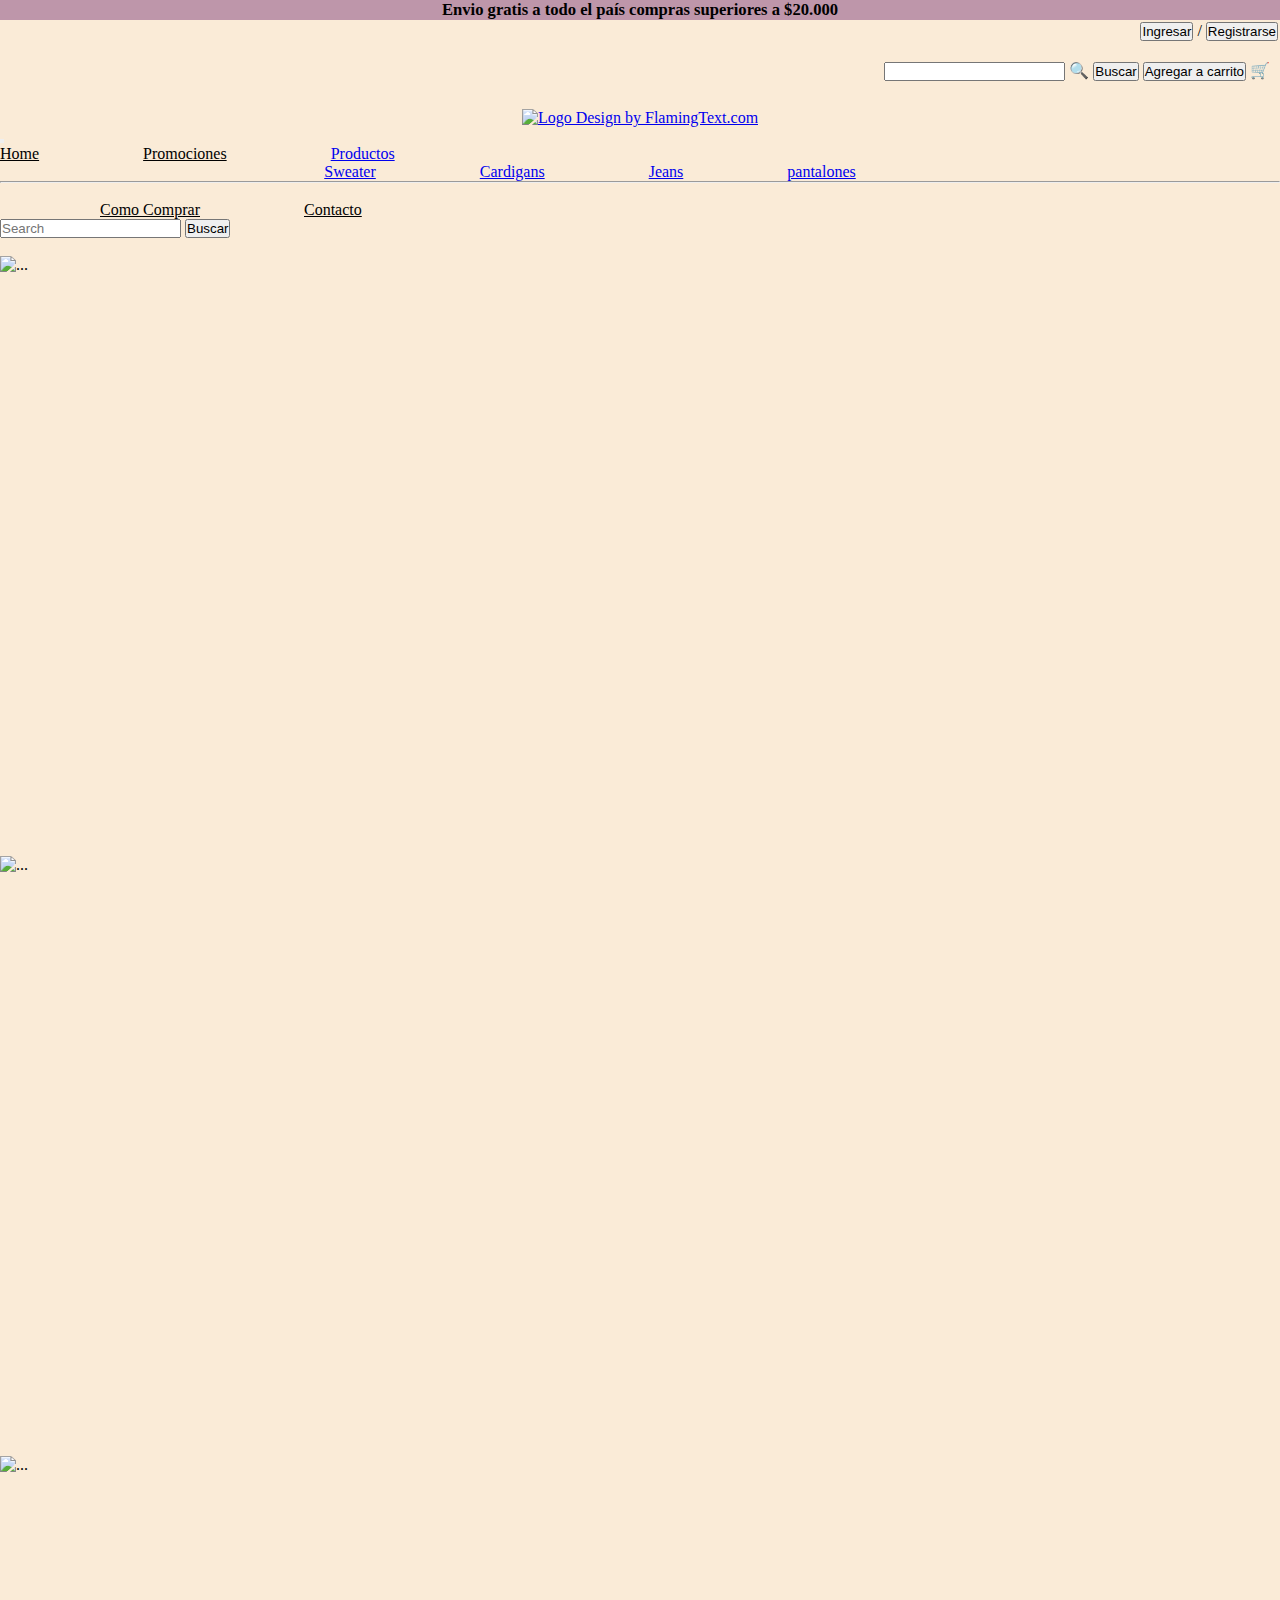
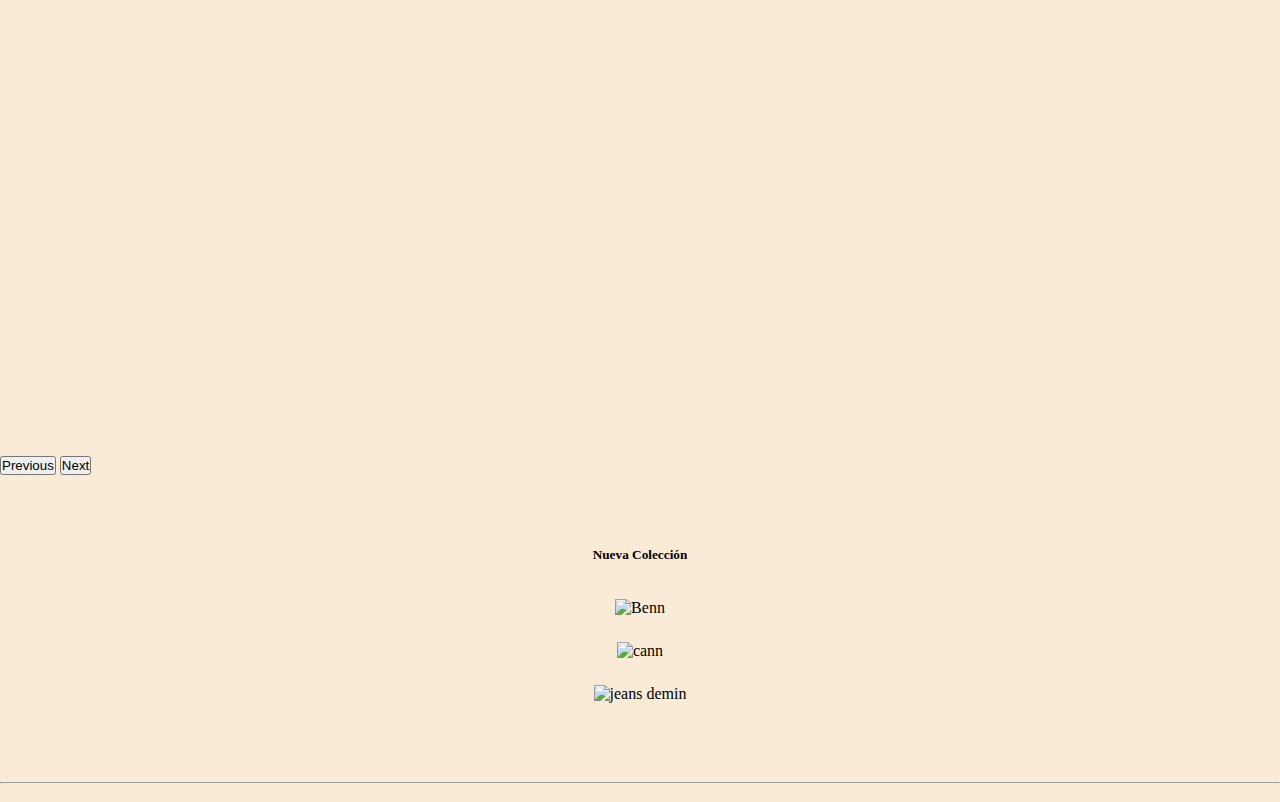
==== index.html @ c9f7e49d "trabajo final" ====
<!DOCTYPE html>
<html lang="en">

<head>
  <meta charset="UTF-8">
  <meta http-equiv="X-UA-Compatible" content="IE=edge">
  <meta name="viewport" content="width=device-width, initial-scale=1.0">
  <link rel="stylesheet" href="../Trabajo Final/css/style.css">
  <title>ProyectoFinal</title>
  <link href="https://cdn.jsdelivr.net/npm/bootstrap@5.3.0-alpha2/dist/css/bootstrap.min.css" rel="stylesheet"
    integrity="sha384-aFq/bzH65dt+w6FI2ooMVUpc+21e0SRygnTpmBvdBgSdnuTN7QbdgL+OapgHtvPp" crossorigin="anonymous">
  <link rel="stylesheet" href="./css/style.css">

  <style>
    header {
      background-color: rgb(190, 150, 170);

    }

    body {
      background-color: antiquewhite;
    }

    li {
      list-style-type: none;
      text-align: center;

    }

    li {
      display: inline;
      text-align: center;
      margin: 0 100px 0 0;
    }
  </style>
</head>

<body>

  <header>
    <h5>Envio gratis a todo el país compras superiores a $20.000</h5>


  </header>
  <div class="ingreso">
    <button>Ingresar</button> /
    <button>Registrarse</button>
  </div>
  </div>
  <div class="buscador">
    <input type="text">
    <label for="Buscador">🔍</label>
    <button>Buscar</button>
    <button>Agregar a carrito</button> 🛒
  </div>
  <br>
  <div class="tienda">
    <a target="_top" href="https://flamingtext.com/"><img
        src="https://blog.flamingtext.com/blog/2023/03/29/flamingtext_com_1680124080_1057183964.gif" border="0"
        alt="Logo Design by FlamingText.com" title="Logo Design by FlamingText.com"></a>
  </div>
 
  <nav>
    <nav class="navbar navbar-expand-lg bg-body-tertiary">
      <div class="container-fluid">

        <button class="navbar-toggler" type="button" data-bs-toggle="collapse" data-bs-target="#navbarSupportedContent"
          aria-controls="navbarSupportedContent" aria-expanded="false" aria-label="Toggle navigation">
          <span class="navbar-toggler-icon"></span>
        </button>
        <div class="collapse navbar-collapse" id="navbarSupportedContent">
          <ul class="navbar-nav me-auto mb-2 mb-lg-0">
            <li class="nav-item">
              <a class="nav-link active" aria-current="page" href="./index.html" style="color: black">Home</a>
            </li>
            <li class="nav-item">
              <a class="nav-link" href="./pages/Promociones.html" style="color: black">Promociones</a>
            </li>
            <li class="nav-item dropdown">
              <a class="nav-link dropdown-toggle" href="#" role="button" data-bs-toggle="dropdown"
                aria-expanded="false">
                Productos
              </a>
              <ul class="dropdown-menu">
                <li><a class="dropdown-item" href="#">Sweater</a></li>
                <li><a class="dropdown-item" href="#">Cardigans</a></li>
                <li><a class="dropdown-item" href="#">Jeans</a></li>
                <li><a class="dropdown-item" href="#">pantalones</a></li>
                <li>
                  <hr class="dropdown-divider">
                </li>
                <li><a class="dropdown-item" href="#"></a></li>
              </ul>
            </li>

            <li>
              <a href="./pages/Como Comprar.html" style="color: black">Como Comprar</a>
            </li>
            <li>
              <a href="./pages/Contacto.html" style="color: black">Contacto</a>
            </li>
          </ul>
          <form class="d-flex" role="search">
            <input class="form-control me-2" type="search" placeholder="Search" aria-label="Search">
            <button class="btn btn-outline-success" type="submit">Buscar</button>
          </form>
        </div>
      </div>
    </nav>
  </nav>
  <br>
  <main>
    <section>
      <div id="carouselExampleAutoplaying" class="carousel slide" data-bs-ride="carousel">
        <div class="carousel-inner">
          <div class="carousel-item active">
            <img
              src="https://img.freepik.com/fotos-premium/figuras-moda-femenina-trajes-elegantes-creativos-color-beige-backstage-pantalones-chaqueta-vestido-punto_320785-1722.jpg"
              class="d-block w-100" alt="...">
          </div>
          <div class="carousel-item">
            <img src="https://img.freepik.com/foto-gratis/moda-rapida-vs-moda-lenta-sostenible_23-2149134026.jpg"
              class="d-block w-100" alt="...">
          </div>
          <div class="carousel-item">
            <img
              src="https://img.freepik.com/foto-gratis/mujer-negra-lujo-hermosos-pelos-ondulados-vestido-dorado-brillante-posando-ambiente-fiesta_273443-4009.jpg"
              class="d-block w-100" alt="...">
          </div>

        </div>
        <button class="carousel-control-prev" type="button" data-bs-target="#carouselExampleAutoplaying"
          data-bs-slide="prev">
          <span class="carousel-control-prev-icon" aria-hidden="true"></span>
          <span class="visually-hidden">Previous</span>
        </button>
        <button class="carousel-control-next" type="button" data-bs-target="#carouselExampleAutoplaying"
          data-bs-slide="next">
          <span class="carousel-control-next-icon" aria-hidden="true"></span>
          <span class="visually-hidden">Next</span>
        </button>
      </div>
    </section>
    <br>
    <br>
    <br>
    <br>

    <section>
      <div class="pie">
        <h5>Nueva Colección</h5>
        <br>
        <br>
        <div class="indumentaria">
          <div class="ropa">
            <img src="https://qph.cf2.quoracdn.net/main-qimg-83aaeb719001f0c84050395a877b69ab-lq" alt="Benn">
          </div>
          <div class="ropa">
            <img src="https://yagmourio.vtexassets.com/arquivos/ids/280302/Sweater-Amelie-Bordo-0800273155-01.jpg?v=1766343345" alt="cann">
          </div>
          <div class="ropa">
            <img src="https://d3ugyf2ht6aenh.cloudfront.net/stores/001/448/648/products/jeans_mom_mujer_dalia-228fb6ad65de558dde16455594412146-1024-1024.jpg" alt="jeans demin">

          </div>
        </div>
    </section>
  </main>




  <script src="https://cdn.jsdelivr.net/npm/bootstrap@5.3.0-alpha2/dist/js/bootstrap.bundle.min.js"
    integrity="sha384-qKXV1j0HvMUeCBQ+QVp7JcfGl760yU08IQ+GpUo5hlbpg51QRiuqHAJz8+BrxE/N"
    crossorigin="anonymous"></script>

  <footer>
    <br>
    <br>
    <br>
    <hr>
    <br>




    </div>
  </footer>

</body>


</html>
---- css/style.css ----
* {
    margin: 0;
    padding: 0;
}


.ingreso {
    text-align: right;
    margin: 2px;
}

.buscador {
    text-align: right;
    margin: 10px;
    margin-top: 20px;

}

.tienda {
    text-align: center;
    margin-bottom: 50;

}

header {
    text-align: center;
    font-size: 20px;

}

.barra {
    text-align: center ;
    margin-top: 30px;
    margin-right: 22px;
    border-top: solid 1px black;
    border-bottom: solid 1px black;
    border-left: solid 1px black;
    border-right: solid 1px black;
    padding: 30px;
    font-size: 20px;
    background-color: burlywood;
    
}

.carousel-item {
    height: 600px;
    width: 1300px;

}
.pie{
    text-align: center;
}
.padre{ /* me acomoda en lineas mis imagenes */
    display: flex;
    flex-wrap: wrap;
    padding: 50px;
    border: solid 2px rgb(204, 28, 28);
    justify-content: space-between;
}
.ropa{
    /*  border: solid 2px black;*/
    text-align: center;
    margin-bottom: 25px;
}
/* FALTA MOLDEAR FORMULARIO PARA CENTRAR */

.piePagina{
    display: flex;
    flex-wrap: wrap;
    padding: 50px;
    border: solid 2px rgb(204, 28, 28);
    justify-content: space-between;  
}
.pagina{
   text-align: center;
}
td,th {
    padding: 0.5em;
    border: 1px solid rgba(0,0,0,0.2);
    
  }
  .tabla1{
    margin-left: 15px;
  }
  .tabla2{
    margin-left: 280px;
  }
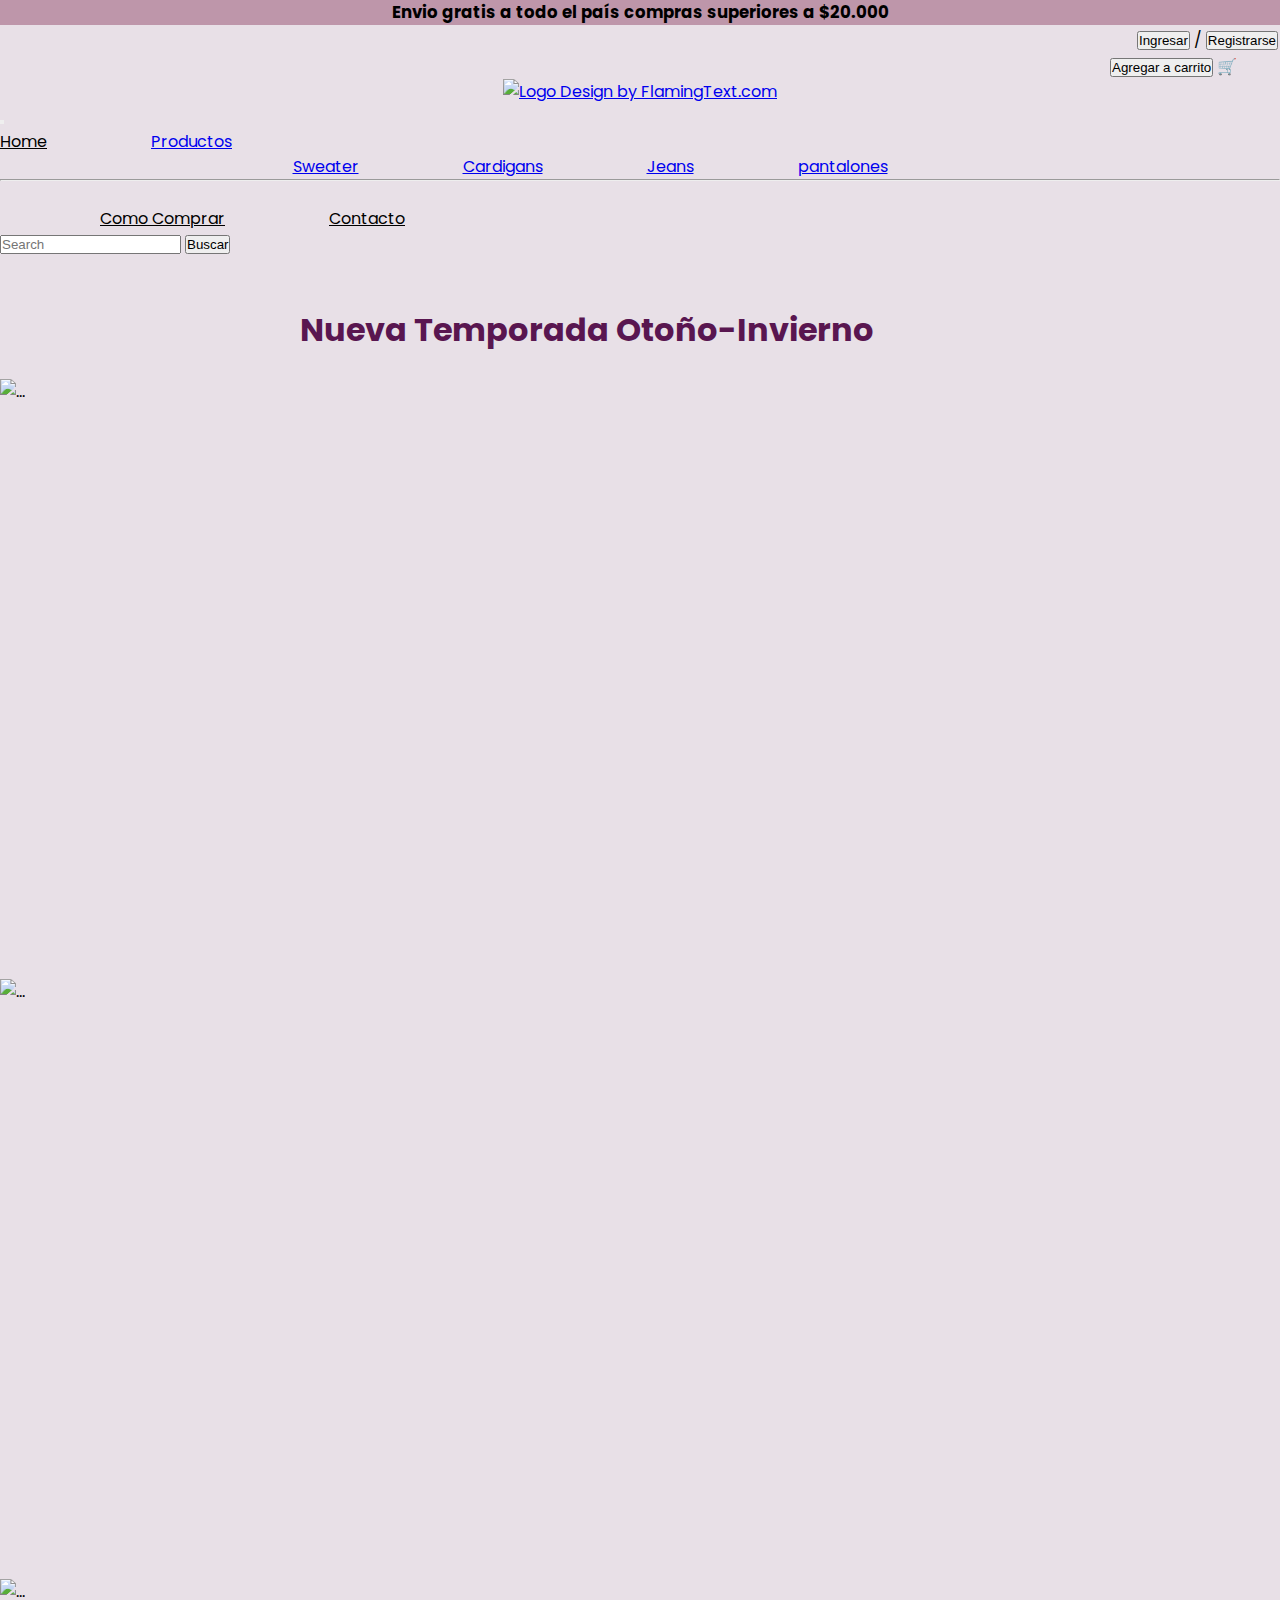
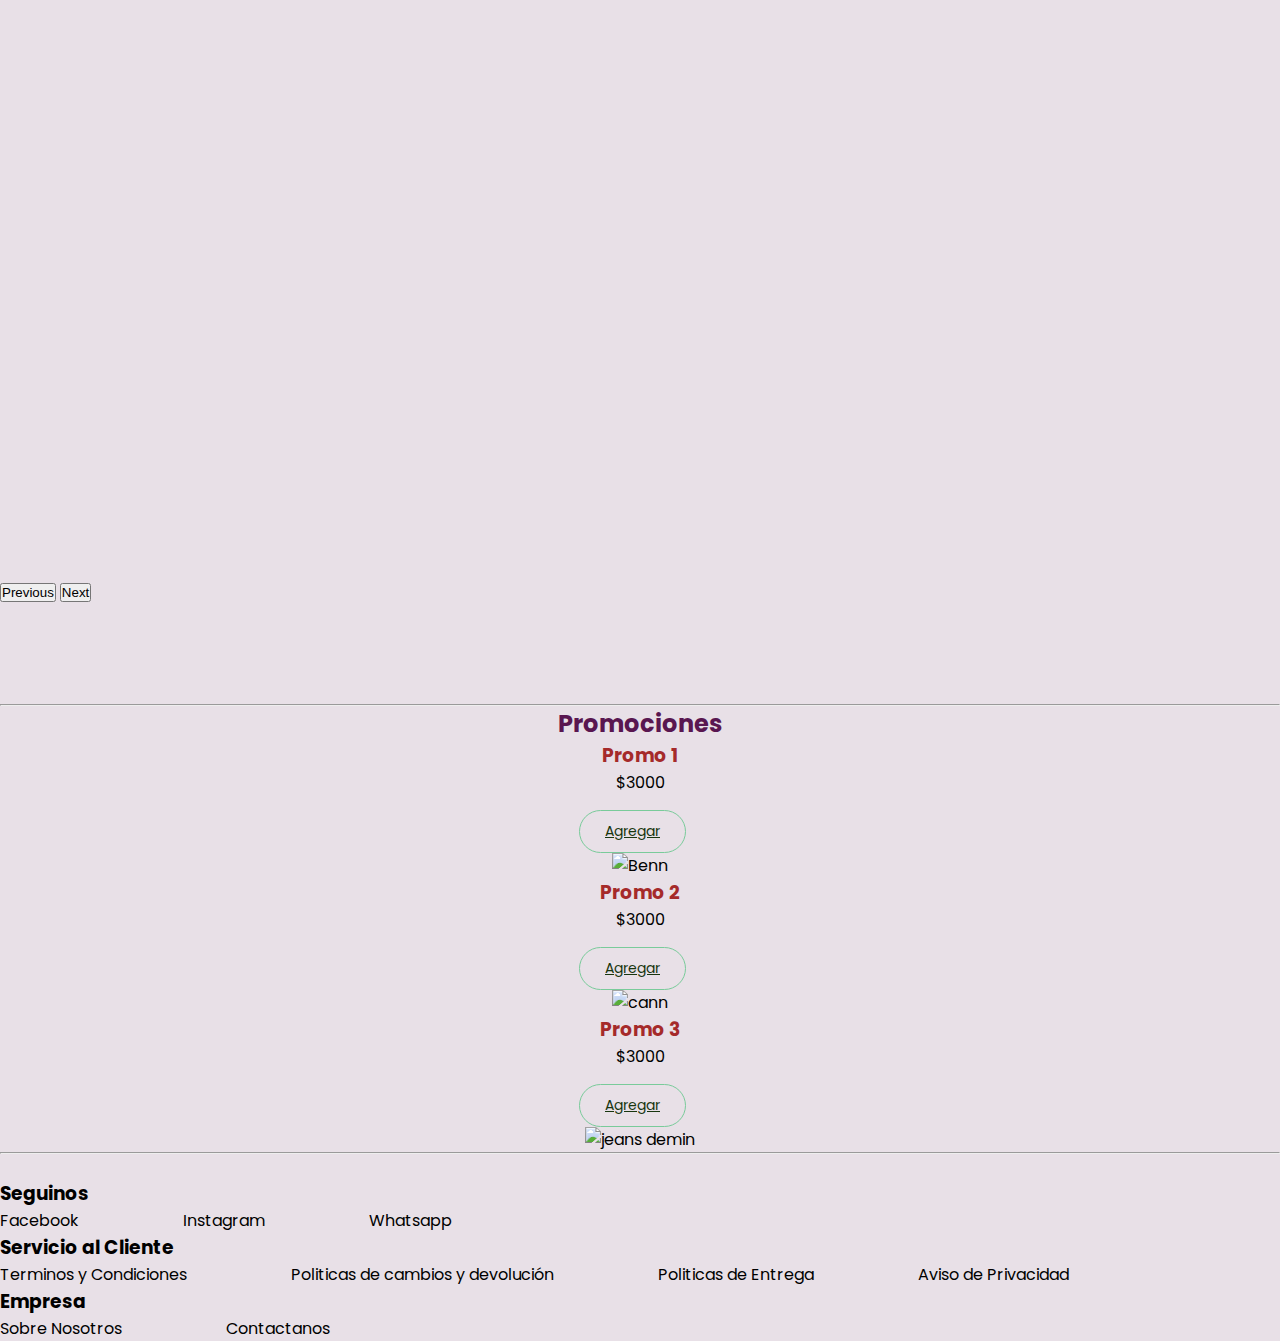
==== commit 7c30c157: "trabajo final" ====
--- a/index.html
+++ b/index.html
@@ -18,7 +18,7 @@
     }
 
     body {
-      background-color: antiquewhite;
+      background-color: rgb(232, 224, 231);
     }
 
     li {
@@ -46,20 +46,14 @@
     <button>Ingresar</button> /
     <button>Registrarse</button>
   </div>
-  </div>
-  <div class="buscador">
-    <input type="text">
-    <label for="Buscador">🔍</label>
-    <button>Buscar</button>
-    <button>Agregar a carrito</button> 🛒
-  </div>
+  <button style="margin-left: 1110px;">Agregar a carrito</button> 🛒
   <br>
   <div class="tienda">
     <a target="_top" href="https://flamingtext.com/"><img
         src="https://blog.flamingtext.com/blog/2023/03/29/flamingtext_com_1680124080_1057183964.gif" border="0"
         alt="Logo Design by FlamingText.com" title="Logo Design by FlamingText.com"></a>
   </div>
- 
+
   <nav>
     <nav class="navbar navbar-expand-lg bg-body-tertiary">
       <div class="container-fluid">
@@ -72,9 +66,6 @@
           <ul class="navbar-nav me-auto mb-2 mb-lg-0">
             <li class="nav-item">
               <a class="nav-link active" aria-current="page" href="./index.html" style="color: black">Home</a>
-            </li>
-            <li class="nav-item">
-              <a class="nav-link" href="./pages/Promociones.html" style="color: black">Promociones</a>
             </li>
             <li class="nav-item dropdown">
               <a class="nav-link dropdown-toggle" href="#" role="button" data-bs-toggle="dropdown"
@@ -94,10 +85,12 @@
             </li>
 
             <li>
-              <a href="./pages/Como Comprar.html" style="color: black">Como Comprar</a>
+              <a class="nav-link active" aria-current="page" href="../trabajo-final/pages/Como Comprar.html"
+                style="color: black">Como Comprar</a>
             </li>
             <li>
-              <a href="./pages/Contacto.html" style="color: black">Contacto</a>
+              <a class="nav-link active" aria-current="page" href="../trabajo-final/pages/Contacto.html"
+                style="color: black">Contacto</a>
             </li>
           </ul>
           <form class="d-flex" role="search">
@@ -110,7 +103,11 @@
   </nav>
   <br>
   <main>
-    <section>
+    <section class="menu">
+      <br>
+      <h1 style="margin-left: 300px">Nueva Temporada Otoño-Invierno </h1>
+      <br>
+
       <div id="carouselExampleAutoplaying" class="carousel slide" data-bs-ride="carousel">
         <div class="carousel-inner">
           <div class="carousel-item active">
@@ -145,46 +142,78 @@
     <br>
     <br>
     <br>
-
+    <hr>
     <section>
       <div class="pie">
-        <h5>Nueva Colección</h5>
-        <br>
-        <br>
+        <h2>Promociones</h2>
+
         <div class="indumentaria">
-          <div class="ropa">
-            <img src="https://qph.cf2.quoracdn.net/main-qimg-83aaeb719001f0c84050395a877b69ab-lq" alt="Benn">
-          </div>
-          <div class="ropa">
-            <img src="https://yagmourio.vtexassets.com/arquivos/ids/280302/Sweater-Amelie-Bordo-0800273155-01.jpg?v=1766343345" alt="cann">
-          </div>
-          <div class="ropa">
-            <img src="https://d3ugyf2ht6aenh.cloudfront.net/stores/001/448/648/products/jeans_mom_mujer_dalia-228fb6ad65de558dde16455594412146-1024-1024.jpg" alt="jeans demin">
-
-          </div>
-        </div>
+          <div class="ropa1">
+            <h3>Promo 1</h3>
+            <div class="precios">
+              <p class="precio-1">$3000</p>
+            </div>
+            <a href="#" class="agregar-carrito btn-3" data-id="1">Agregar</a>
+          </div>
+          <img src="https://qph.cf2.quoracdn.net/main-qimg-83aaeb719001f0c84050395a877b69ab-lq" alt="Benn">
+        <div class="ropa2">
+          <h3>Promo 2</h3>
+          <div class="precios">
+            <p class="precio-1">$3000</p>
+          </div>
+          <a href="#" class="agregar-carrito btn-3" data-id="2">Agregar</a>
+        </div>
+        <img
+          src="https://yagmourio.vtexassets.com/arquivos/ids/280302/Sweater-Amelie-Bordo-0800273155-01.jpg?v=1766343345"
+          alt="cann">
+      <div class="ropa3">
+        <h3>Promo 3</h3>
+        <div class="precios">
+          <p class="precio-1">$3000</p>
+        </div>
+        <a href="#" class="agregar-carrito btn-3" data-id="3">Agregar</a>
+      </div>
+      <img
+        src="https://d3ugyf2ht6aenh.cloudfront.net/stores/001/448/648/products/jeans_mom_mujer_dalia-228fb6ad65de558dde16455594412146-1024-1024.jpg"
+        alt="jeans demin">
+      </div>
+      </div>
     </section>
   </main>
-
-
-
-
+ <footer class="footer">
+    <hr>
+    <br>
+    <div class="link">
+      <h3>Seguinos</h3>
+      <ul>
+        <li>Facebook</li>
+        <li>Instagram</li>
+        <li>Whatsapp<a href=""></a></li>
+      </ul>
+    </div>
+    <div class="link">
+      <h3>Servicio al Cliente</h3>
+      <ul>
+        <li>Terminos y Condiciones</li>
+        <li>Politicas de cambios y devolución</li>
+        <li>Politicas de Entrega</li>
+        <li>Aviso de Privacidad</li>
+      </ul>
+    </div>
+    <div class="link">
+      <h3>Empresa</h3>
+      <ul>
+          <li>Sobre Nosotros</li>
+          <li>Contactanos</li>
+      </ul>
+  </div>
+  </footer>
+  <script src="../trabajo-final/formato.js"></script>
   <script src="https://cdn.jsdelivr.net/npm/bootstrap@5.3.0-alpha2/dist/js/bootstrap.bundle.min.js"
     integrity="sha384-qKXV1j0HvMUeCBQ+QVp7JcfGl760yU08IQ+GpUo5hlbpg51QRiuqHAJz8+BrxE/N"
     crossorigin="anonymous"></script>
 
-  <footer>
-    <br>
-    <br>
-    <br>
-    <hr>
-    <br>
-
-
-
-
-    </div>
-  </footer>
+ 
 
 </body>
 
--- a/css/style.css
+++ b/css/style.css
@@ -1,3 +1,5 @@
+ @import url('https://fonts.googleapis.com/css2?family=Fasthand&family=Poppins:ital,wght@0,400;0,500;0,600;0,800;1,700&display=swap');
+
 * {
     margin: 0;
     padding: 0;
@@ -9,12 +11,6 @@
     margin: 2px;
 }
 
-.buscador {
-    text-align: right;
-    margin: 10px;
-    margin-top: 20px;
-
-}
 
 .tienda {
     text-align: center;
@@ -86,4 +82,64 @@
     margin-left: 280px;
   }
   
-  +  .formulario{
+    
+}
+body{
+    font-family: 'Poppins', sans-serif;
+}
+.menu h1{
+    color:rgb(89, 22, 80);
+}
+.pie h2 {
+    color:rgb(89, 22, 80);
+}
+.indumentaria h3{
+    color: brown;
+
+}
+.btn-3{
+    display: inline-block;
+    padding: 10px 25px;
+    font-size: 14px;
+    color: #18360f;
+    border: 1px solid #79cb9a;
+    border-radius: 25px;
+    margin-top: 15px;
+    margin-right: 15px;
+}
+.btn-3:hover{
+    background-color: #79cb9a;
+}
+/* .footer{
+
+    justify-content: center;
+    padding: 30px 0;
+   
+}
+
+.link{
+    width: 20%;
+    flex-direction: column;
+}
+.link h3{
+    color: #0d0d5c;
+    margin-bottom: 20px;
+}
+.link p{
+    color: aliceblue;
+    font-size: 16px;
+}
+.link a{
+    color: #d8d8ed;
+    font-size: 16px;
+    display: block;
+    margin-bottom: 10px;
+} */
+@media screen and (max-width: 500px) {
+    .footer-navigation-wrapper ul li {
+    display:inline-flexbox;
+    padding-right: 10px;
+    margin: 0px 0px 15px 0;
+    }
+    }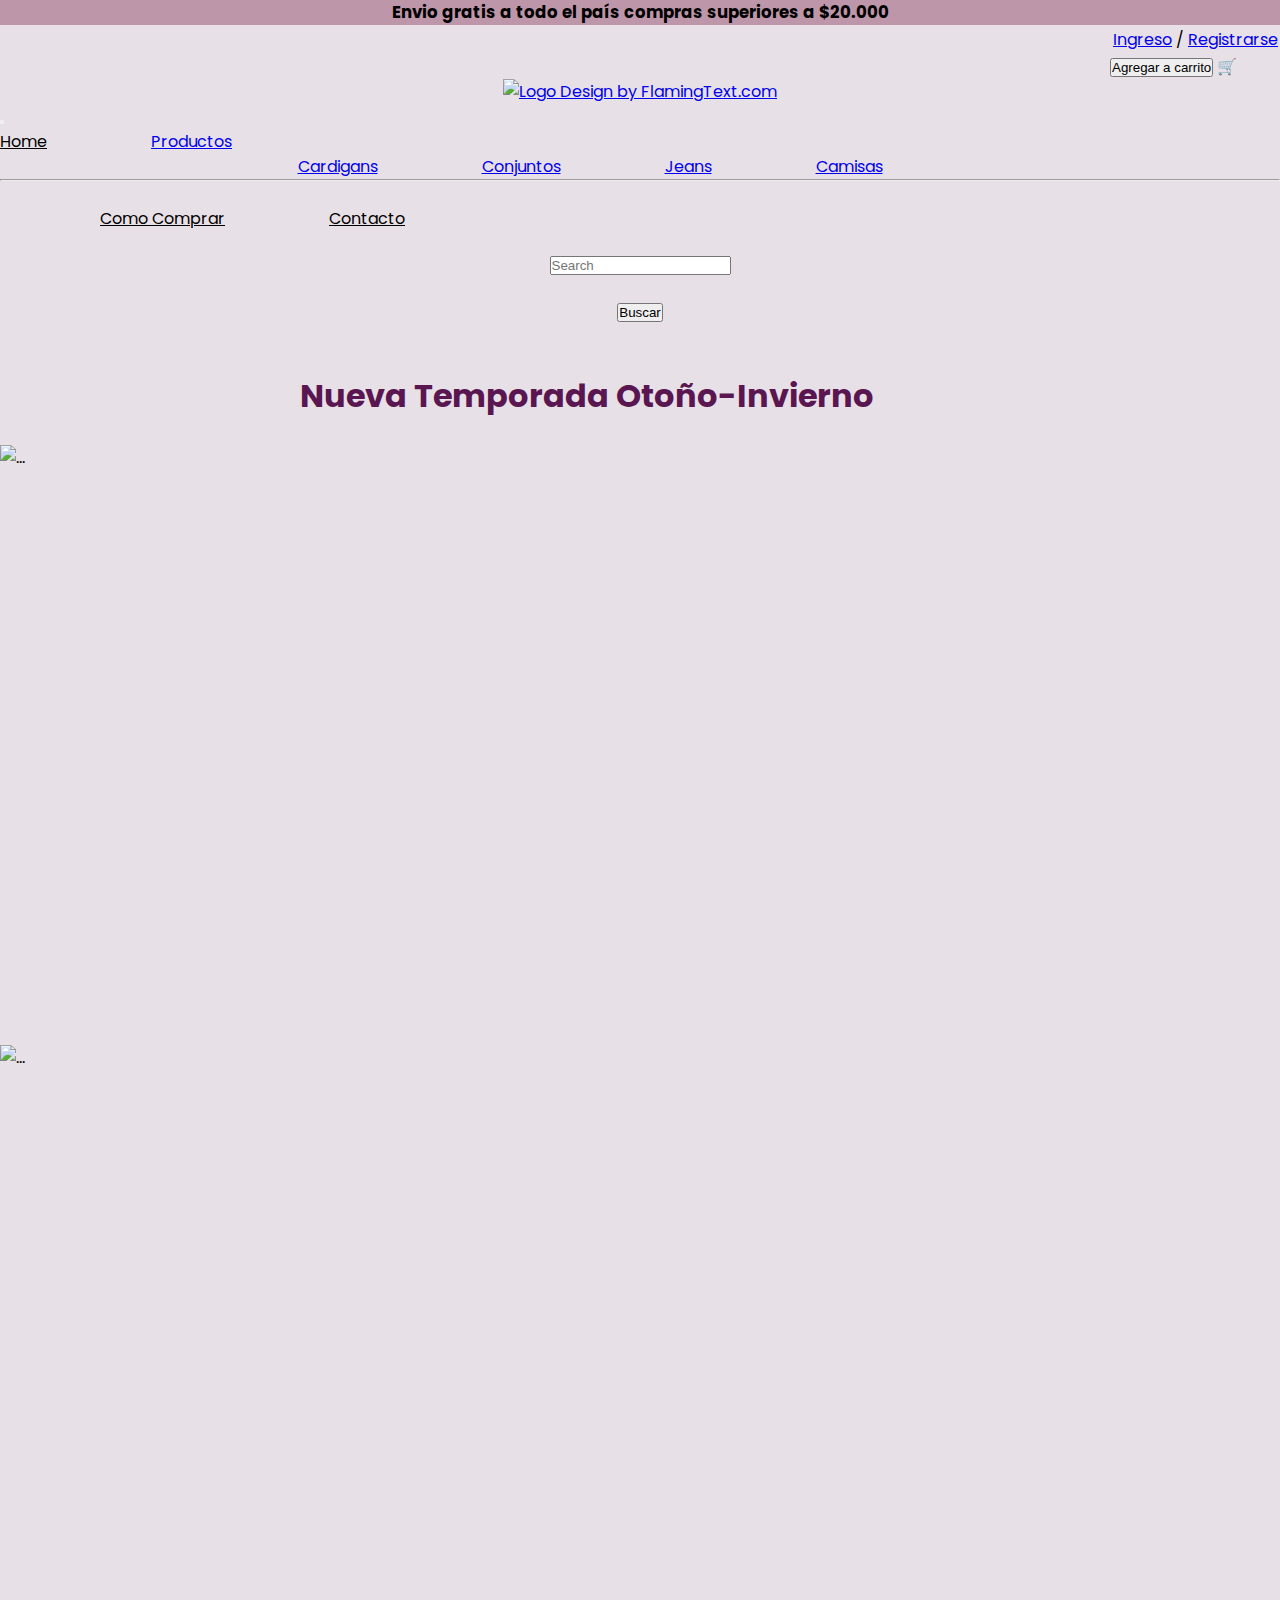
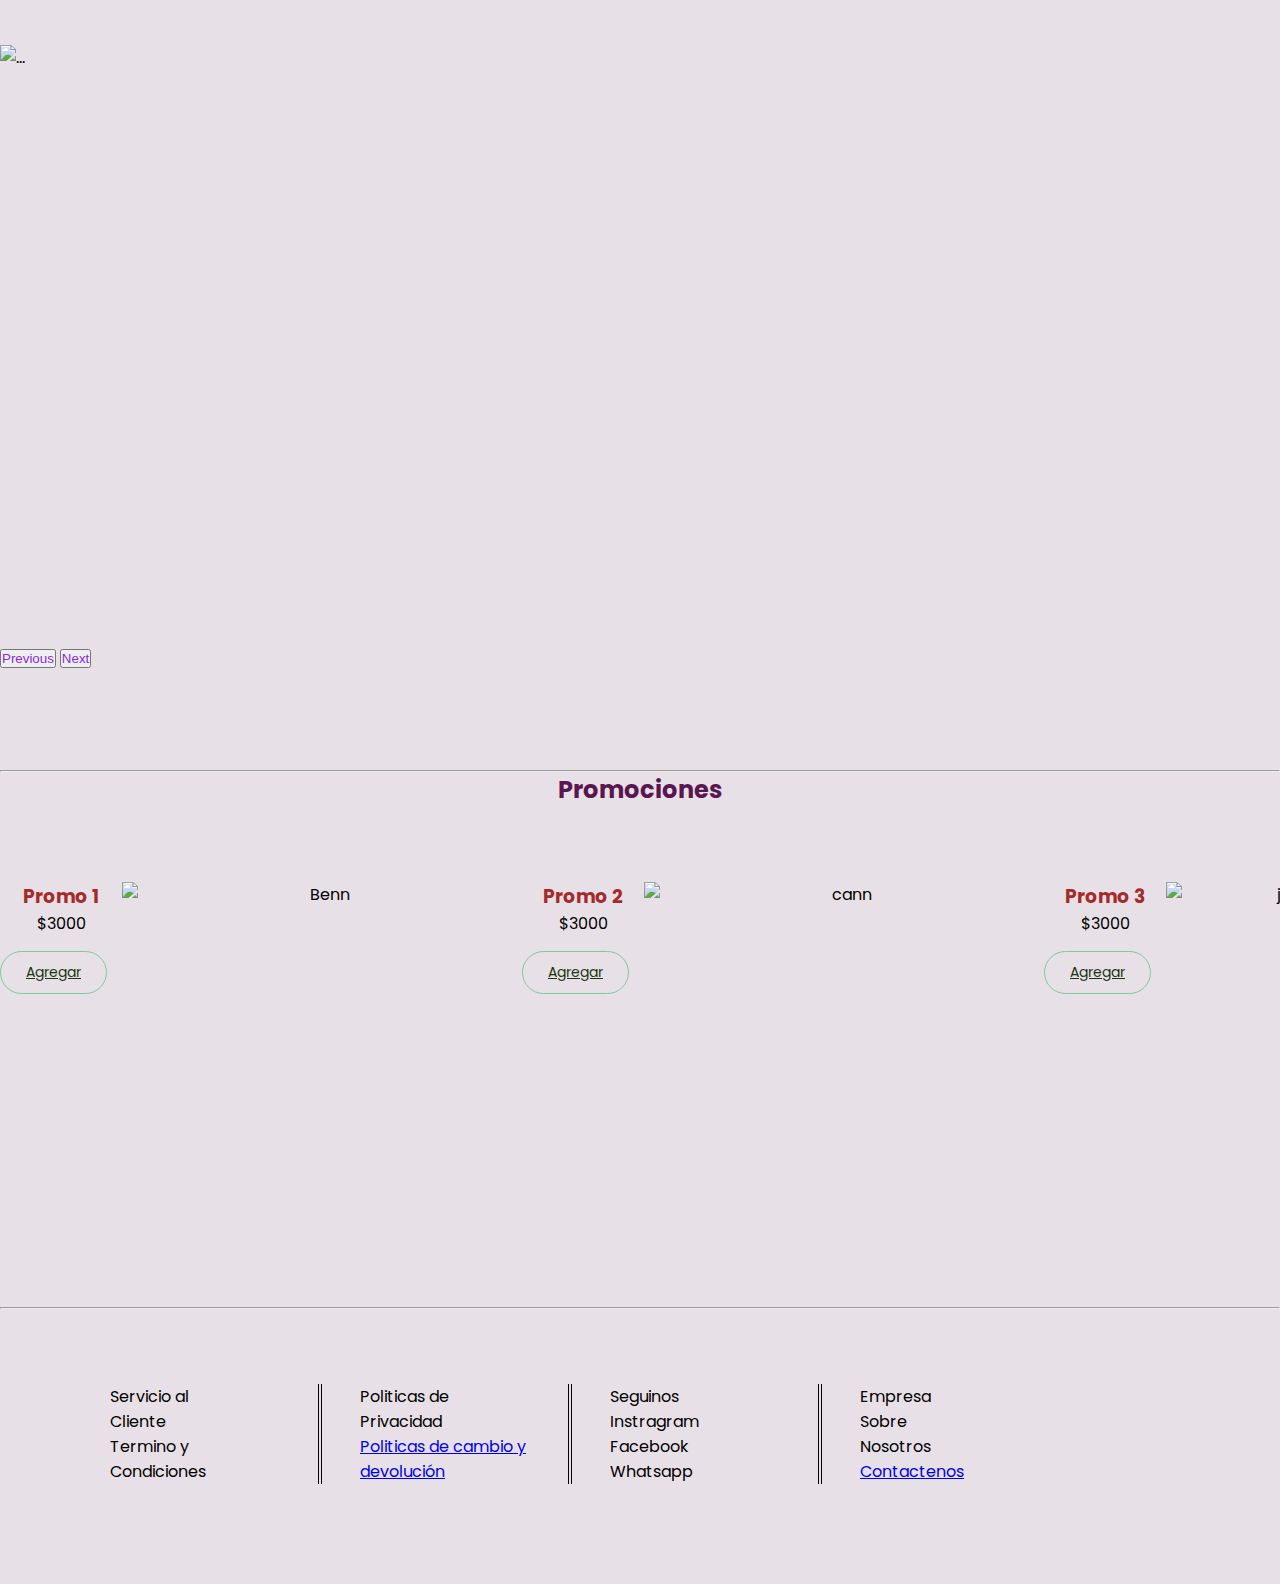
==== commit 2365b9dc: "trabajo final" ====
--- a/index.html
+++ b/index.html
@@ -43,8 +43,9 @@
 
   </header>
   <div class="ingreso">
-    <button>Ingresar</button> /
-    <button>Registrarse</button>
+    <a href="../trabajo-final/pages/formulario.html" target="_blank" rel="noopener noreferrer">Ingreso</a> /
+    <a href="../trabajo-final/pages/formulario.html" target="_blank" rel="noopener noreferrer">Registrarse</a>
+    </div>
   </div>
   <button style="margin-left: 1110px;">Agregar a carrito</button> 🛒
   <br>
@@ -73,10 +74,10 @@
                 Productos
               </a>
               <ul class="dropdown-menu">
-                <li><a class="dropdown-item" href="#">Sweater</a></li>
-                <li><a class="dropdown-item" href="#">Cardigans</a></li>
-                <li><a class="dropdown-item" href="#">Jeans</a></li>
-                <li><a class="dropdown-item" href="#">pantalones</a></li>
+                <li><a class="dropdown-item" href="../trabajo-final/produc.html">Cardigans</a></li>
+                <li><a class="dropdown-item" href="../trabajo-final/produc.html">Conjuntos</a></li>
+                <li><a class="dropdown-item" href="../trabajo-final/produc.html">Jeans</a></li>
+                <li><a class="dropdown-item" href="../trabajo-final/produc.html">Camisas</a></li>
                 <li>
                   <hr class="dropdown-divider">
                 </li>
@@ -146,7 +147,9 @@
     <section>
       <div class="pie">
         <h2>Promociones</h2>
-
+        <br>
+        <br>
+        <br>
         <div class="indumentaria">
           <div class="ropa1">
             <h3>Promo 1</h3>
@@ -155,67 +158,63 @@
             </div>
             <a href="#" class="agregar-carrito btn-3" data-id="1">Agregar</a>
           </div>
-          <img src="https://qph.cf2.quoracdn.net/main-qimg-83aaeb719001f0c84050395a877b69ab-lq" alt="Benn">
-        <div class="ropa2">
-          <h3>Promo 2</h3>
-          <div class="precios">
-            <p class="precio-1">$3000</p>
-          </div>
-          <a href="#" class="agregar-carrito btn-3" data-id="2">Agregar</a>
+          <img src="https://qph.cf2.quoracdn.net/main-qimg-83aaeb719001f0c84050395a877b69ab-lq" width="400" height="400" alt="Benn">
+          <div class="ropa2">
+            <h3>Promo 2</h3>
+            <div class="precios">
+              <p class="precio-1">$3000</p>
+            </div>
+            <a href="#" class="agregar-carrito btn-3" data-id="2">Agregar</a>
+          </div>
+          <img
+            src="https://yagmourio.vtexassets.com/arquivos/ids/280302/Sweater-Amelie-Bordo-0800273155-01.jpg?v=1766343345" width="400" height="400"
+            alt="cann">
+          <div class="ropa3">
+            <h3>Promo 3</h3>
+            <div class="precios">
+              <p class="precio-1">$3000</p>
+            </div>
+            <a href="#" class="agregar-carrito btn-3" data-id="3">Agregar</a>
+          </div>
+          <img
+            src="https://d3ugyf2ht6aenh.cloudfront.net/stores/001/448/648/products/jeans_mom_mujer_dalia-228fb6ad65de558dde16455594412146-1024-1024.jpg" width="300" height="400"
+            alt="jeans demin">
         </div>
-        <img
-          src="https://yagmourio.vtexassets.com/arquivos/ids/280302/Sweater-Amelie-Bordo-0800273155-01.jpg?v=1766343345"
-          alt="cann">
-      <div class="ropa3">
-        <h3>Promo 3</h3>
-        <div class="precios">
-          <p class="precio-1">$3000</p>
-        </div>
-        <a href="#" class="agregar-carrito btn-3" data-id="3">Agregar</a>
-      </div>
-      <img
-        src="https://d3ugyf2ht6aenh.cloudfront.net/stores/001/448/648/products/jeans_mom_mujer_dalia-228fb6ad65de558dde16455594412146-1024-1024.jpg"
-        alt="jeans demin">
-      </div>
       </div>
     </section>
   </main>
- <footer class="footer">
-    <hr>
-    <br>
-    <div class="link">
-      <h3>Seguinos</h3>
-      <ul>
-        <li>Facebook</li>
-        <li>Instagram</li>
-        <li>Whatsapp<a href=""></a></li>
-      </ul>
+  <br>
+  <hr>
+  <br>
+  <footer class="footer">
+    <br>
+    <br>
+    <div style="margin-left: 110px;" id="columnas">
+      <li>Servicio al Cliente</li>
+      <li>Termino y Condiciones</li>
+      <li>Politicas de Privacidad</li>
+      <li><a href="../trabajo-final/pages/Politicas.html">Politicas de cambio y devolución</a></li>
+      <li>Seguinos</li>
+      <li>Instragram</li>
+      <li>Facebook</li>
+      <li>Whatsapp</li>
+      <li>Empresa</li>
+      <li>Sobre Nosotros</li>
+      <li><a href="../trabajo-final/pages/Contacto.html">Contactenos</a></li>
+
     </div>
-    <div class="link">
-      <h3>Servicio al Cliente</h3>
-      <ul>
-        <li>Terminos y Condiciones</li>
-        <li>Politicas de cambios y devolución</li>
-        <li>Politicas de Entrega</li>
-        <li>Aviso de Privacidad</li>
-      </ul>
-    </div>
-    <div class="link">
-      <h3>Empresa</h3>
-      <ul>
-          <li>Sobre Nosotros</li>
-          <li>Contactanos</li>
-      </ul>
-  </div>
   </footer>
+  <br>
+  <br>
+  <br>
+  <br>
+
   <script src="../trabajo-final/formato.js"></script>
   <script src="https://cdn.jsdelivr.net/npm/bootstrap@5.3.0-alpha2/dist/js/bootstrap.bundle.min.js"
     integrity="sha384-qKXV1j0HvMUeCBQ+QVp7JcfGl760yU08IQ+GpUo5hlbpg51QRiuqHAJz8+BrxE/N"
     crossorigin="anonymous"></script>
 
- 
 
 </body>
 
-
 </html>--- a/css/style.css
+++ b/css/style.css
@@ -1,145 +1,158 @@
  @import url('https://fonts.googleapis.com/css2?family=Fasthand&family=Poppins:ital,wght@0,400;0,500;0,600;0,800;1,700&display=swap');
 
-* {
-    margin: 0;
-    padding: 0;
-}
+ *{
+     margin: 0;
+     padding: 0;
+    }
 
 
-.ingreso {
-    text-align: right;
-    margin: 2px;
-}
+ .ingreso {
+     text-align: right;
+     margin: 2px;
+ }
 
 
-.tienda {
-    text-align: center;
-    margin-bottom: 50;
+ .tienda {
+     text-align: center;
+     margin-bottom: 50;
 
-}
+ }
 
-header {
-    text-align: center;
-    font-size: 20px;
+ header {
+     text-align: center;
+     font-size: 20px;
 
-}
+ }
 
-.barra {
-    text-align: center ;
-    margin-top: 30px;
-    margin-right: 22px;
-    border-top: solid 1px black;
-    border-bottom: solid 1px black;
-    border-left: solid 1px black;
-    border-right: solid 1px black;
-    padding: 30px;
-    font-size: 20px;
-    background-color: burlywood;
+ .barra {
+     text-align: center;
+     margin-top: 30px;
+     margin-right: 22px;
+     border-top: solid 1px black;
+     border-bottom: solid 1px black;
+     border-left: solid 1px black;
+     border-right: solid 1px black;
+     padding: 30px;
+     font-size: 20px;
+     background-color: burlywood;
+
+ }
+
+ .carousel-item {
+     height: 600px;
+     width: 1300px;
+
+ }
+
+ .pie {
+     text-align: center;
+ }
+
+ .padre {
+     /* me acomoda en lineas mis imagenes */
+     display: flex;
+     flex-wrap: wrap;
+     padding: 50px;
+     border: solid 2px rgb(204, 28, 28);
+     justify-content: space-between;
+ }
+
+ .indumentaria {
+
+     display: flex;
+
+ }
+
+
+ .piePagina {
+     display: flex;
+     flex-wrap: wrap;
+     padding: 50px;
+     border: solid 2px rgb(204, 28, 28);
+     justify-content: space-between;
+ }
+
+ .pagina {
+     text-align: center;
+ }
+
+ td,th {
+     padding: 0.5em;
+     border: 1px solid rgba(0, 0, 0, 0.2);
+
+ }
+
+ .tabla1 {
+     margin-left: 15px;
+ }
+
+ .tabla2 {
+     margin-left: 280px;
+ }
+
+ .formulario {}
+
+ body {
+     font-family: 'Poppins', sans-serif;
+ }
+
+ .menu h1 {
+     color: rgb(89, 22, 80);
+ }
+
+ .pie h2 {
+     color: rgb(89, 22, 80);
+ }
+
+ .indumentaria h3 {
+     color: brown;
+
+ }
+
+ .btn-3 {
+     display: inline-block;
+     padding: 10px 25px;
+     font-size: 14px;
+     color: #18360f;
+     border: 1px solid #79cb9a; /* para hacer burbuja */
+     border-radius: 25px;
+     margin-top: 15px;
+     margin-right: 15px;
+ }
+
+ .btn-3:hover {
+     background-color: #79cb9a;
+ }
+
+
+ #columnas {
+     column-count: 5;
+     column-gap: 80px;
+     column-rule: 4px double black;
+     list-style: none;
+ }
+ .form-select-cantidad{
+    margin-left: 520px;
+ }
+
+ /*FORMULARIO CON LA UL Y LAS LI*/
+form, form ul{display: flex;
+    flex-direction: column;
+    justify-content: center;
+    align-items: center;padding: 25px 0px 0px;gap: 28px;}
+    form ul {display: flex;flex-direction: column;
+    justify-content: center;align-items: center;gap: 28px;}
+    form li {display: flex;flex-direction: column;justify-content: center;gap:12px}
     
-}
-
-.carousel-item {
-    height: 600px;
-    width: 1300px;
-
-}
-.pie{
-    text-align: center;
-}
-.padre{ /* me acomoda en lineas mis imagenes */
-    display: flex;
-    flex-wrap: wrap;
-    padding: 50px;
-    border: solid 2px rgb(204, 28, 28);
-    justify-content: space-between;
-}
-.ropa{
-    /*  border: solid 2px black;*/
-    text-align: center;
-    margin-bottom: 25px;
-}
-/* FALTA MOLDEAR FORMULARIO PARA CENTRAR */
-
-.piePagina{
-    display: flex;
-    flex-wrap: wrap;
-    padding: 50px;
-    border: solid 2px rgb(204, 28, 28);
-    justify-content: space-between;  
-}
-.pagina{
-   text-align: center;
-}
-td,th {
-    padding: 0.5em;
-    border: 1px solid rgba(0,0,0,0.2);
+    /*CLASS INPUT*/
+    .input{width: 400px;background-color: rgb(199, 189, 189);}
     
-  }
-  .tabla1{
-    margin-left: 15px;
-  }
-  .tabla2{
-    margin-left: 280px;
-  }
-  
-  .formulario{
+    /*CLASS CHECKBOX*/
+    .checkbox{display: flex;justify-content: start;gap: 12px;}
     
-}
-body{
-    font-family: 'Poppins', sans-serif;
-}
-.menu h1{
-    color:rgb(89, 22, 80);
-}
-.pie h2 {
-    color:rgb(89, 22, 80);
-}
-.indumentaria h3{
-    color: brown;
-
-}
-.btn-3{
-    display: inline-block;
-    padding: 10px 25px;
-    font-size: 14px;
-    color: #18360f;
-    border: 1px solid #79cb9a;
-    border-radius: 25px;
-    margin-top: 15px;
-    margin-right: 15px;
-}
-.btn-3:hover{
-    background-color: #79cb9a;
-}
-/* .footer{
-
-    justify-content: center;
-    padding: 30px 0;
-   
-}
-
-.link{
-    width: 20%;
-    flex-direction: column;
-}
-.link h3{
-    color: #0d0d5c;
-    margin-bottom: 20px;
-}
-.link p{
-    color: aliceblue;
-    font-size: 16px;
-}
-.link a{
-    color: #d8d8ed;
-    font-size: 16px;
-    display: block;
-    margin-bottom: 10px;
-} */
-@media screen and (max-width: 500px) {
-    .footer-navigation-wrapper ul li {
-    display:inline-flexbox;
-    padding-right: 10px;
-    margin: 0px 0px 15px 0;
-    }
-    }+    /*MENSAJE DEL TEXTAREA*/
+    textarea{width: 400px;height: 200px;background-color: rgb(199, 189, 189);}
+    
+    /*FIELDSET Y EL SPAN*/
+    fieldset{border: 4px solid orangered;background: chartreuse;}
+    span{color: blueviolet;}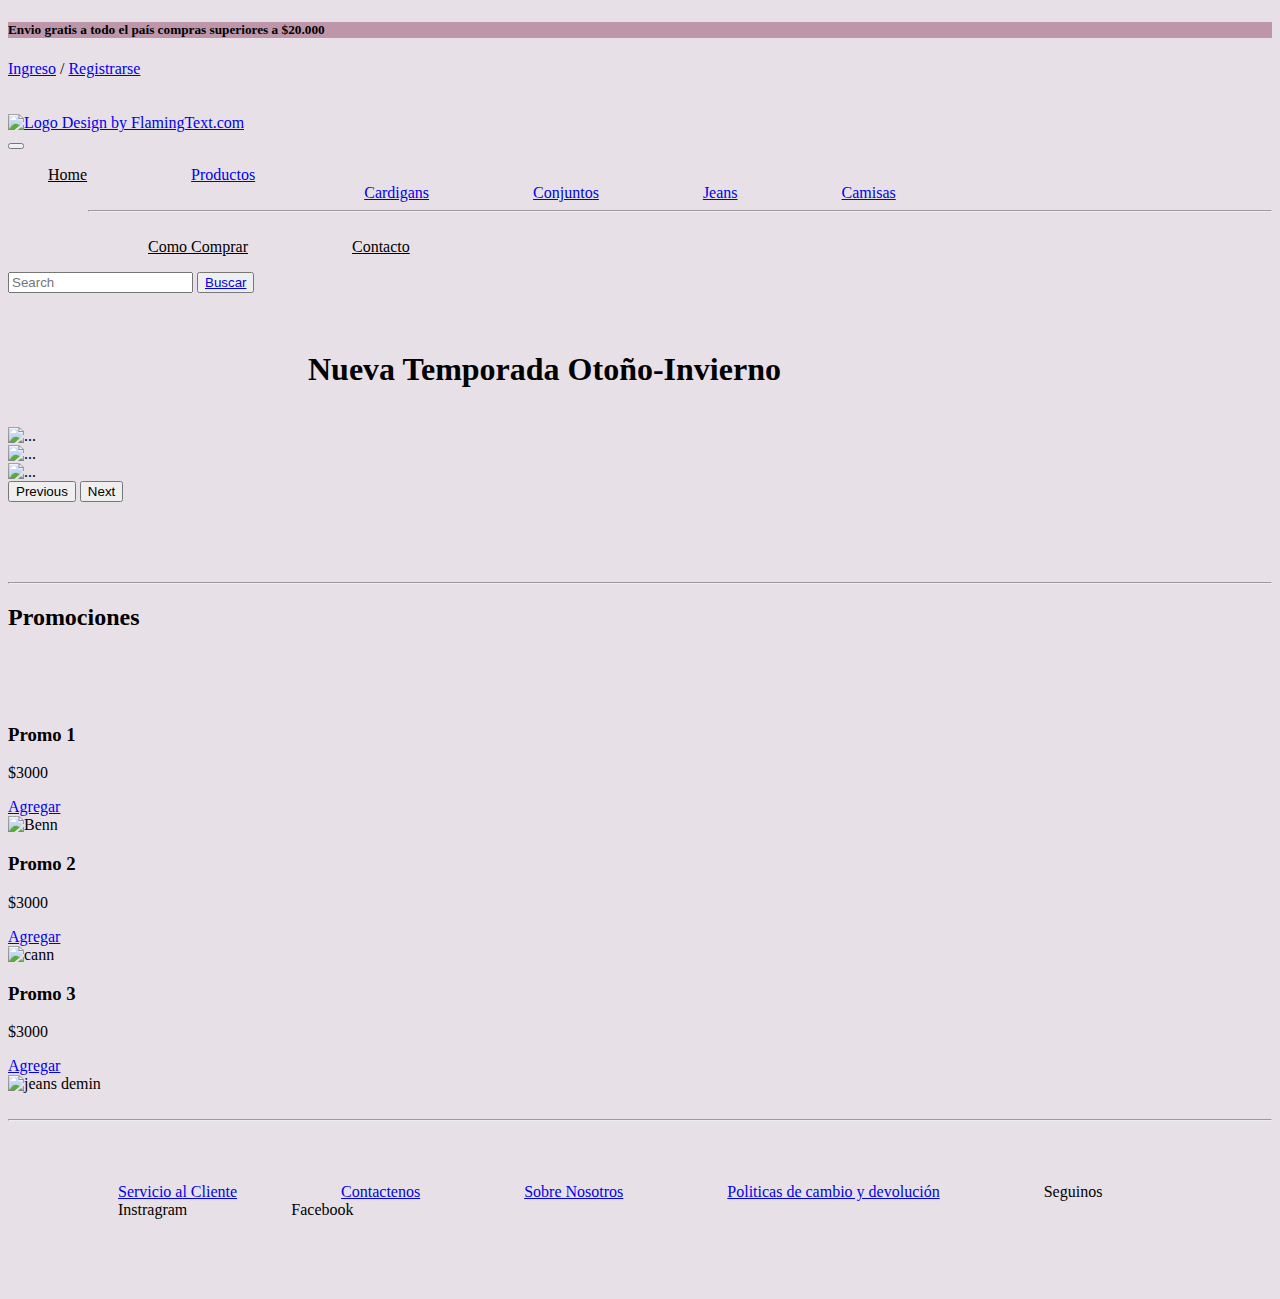
==== commit ac7e044e: "trabajo final" ====
--- a/index.html
+++ b/index.html
@@ -9,7 +9,8 @@
   <title>ProyectoFinal</title>
   <link href="https://cdn.jsdelivr.net/npm/bootstrap@5.3.0-alpha2/dist/css/bootstrap.min.css" rel="stylesheet"
     integrity="sha384-aFq/bzH65dt+w6FI2ooMVUpc+21e0SRygnTpmBvdBgSdnuTN7QbdgL+OapgHtvPp" crossorigin="anonymous">
-  <link rel="stylesheet" href="./css/style.css">
+  <link rel="stylesheet" href="../trabajo-final/css/style.css">
+  <link rel="stylesheet" href="../trabajo-final/formato.js">
 
   <style>
     header {
@@ -18,6 +19,9 @@
     }
 
     body {
+      background-image: url(../trabajo-final/assets/images/Vector.jpg);
+      background-size: cover;
+      background-attachment: fixed;
       background-color: rgb(232, 224, 231);
     }
 
@@ -45,9 +49,10 @@
   <div class="ingreso">
     <a href="../trabajo-final/pages/formulario.html" target="_blank" rel="noopener noreferrer">Ingreso</a> /
     <a href="../trabajo-final/pages/formulario.html" target="_blank" rel="noopener noreferrer">Registrarse</a>
-    </div>
   </div>
-  <button style="margin-left: 1110px;">Agregar a carrito</button> 🛒
+<br>
+  
+
   <br>
   <div class="tienda">
     <a target="_top" href="https://flamingtext.com/"><img
@@ -95,15 +100,16 @@
             </li>
           </ul>
           <form class="d-flex" role="search">
-            <input class="form-control me-2" type="search" placeholder="Search" aria-label="Search">
-            <button class="btn btn-outline-success" type="submit">Buscar</button>
+            <input class="form-control me-2" type="search" placeholder ="Search" aria-label="Search" >
+            <button class ="btn btn-outline-success" type="submit"><a href="../trabajo-final/produc.html">Buscar</a></button>
           </form>
         </div>
       </div>
     </nav>
   </nav>
   <br>
-  <main>
+  <main id="contenedor-productos">
+    
     <section class="menu">
       <br>
       <h1 style="margin-left: 300px">Nueva Temporada Otoño-Invierno </h1>
@@ -158,7 +164,8 @@
             </div>
             <a href="#" class="agregar-carrito btn-3" data-id="1">Agregar</a>
           </div>
-          <img src="https://qph.cf2.quoracdn.net/main-qimg-83aaeb719001f0c84050395a877b69ab-lq" width="400" height="400" alt="Benn">
+          <img src="https://qph.cf2.quoracdn.net/main-qimg-83aaeb719001f0c84050395a877b69ab-lq" width="400" height="400"
+            alt="Benn">
           <div class="ropa2">
             <h3>Promo 2</h3>
             <div class="precios">
@@ -167,8 +174,8 @@
             <a href="#" class="agregar-carrito btn-3" data-id="2">Agregar</a>
           </div>
           <img
-            src="https://yagmourio.vtexassets.com/arquivos/ids/280302/Sweater-Amelie-Bordo-0800273155-01.jpg?v=1766343345" width="400" height="400"
-            alt="cann">
+            src="https://yagmourio.vtexassets.com/arquivos/ids/280302/Sweater-Amelie-Bordo-0800273155-01.jpg?v=1766343345"
+            width="400" height="400" alt="cann">
           <div class="ropa3">
             <h3>Promo 3</h3>
             <div class="precios">
@@ -177,8 +184,8 @@
             <a href="#" class="agregar-carrito btn-3" data-id="3">Agregar</a>
           </div>
           <img
-            src="https://d3ugyf2ht6aenh.cloudfront.net/stores/001/448/648/products/jeans_mom_mujer_dalia-228fb6ad65de558dde16455594412146-1024-1024.jpg" width="300" height="400"
-            alt="jeans demin">
+            src="https://d3ugyf2ht6aenh.cloudfront.net/stores/001/448/648/products/jeans_mom_mujer_dalia-228fb6ad65de558dde16455594412146-1024-1024.jpg"
+            width="300" height="400" alt="jeans demin">
         </div>
       </div>
     </section>
@@ -190,25 +197,19 @@
     <br>
     <br>
     <div style="margin-left: 110px;" id="columnas">
-      <li>Servicio al Cliente</li>
-      <li>Termino y Condiciones</li>
-      <li>Politicas de Privacidad</li>
+      <li><a href="../trabajo-final/pages/servicio-cliente.html">Servicio al Cliente</a></li>
+      <li><a href="../trabajo-final/pages/Contacto.html">Contactenos</a></li>
+      <li><a href="../trabajo-final/pages/nosotros.html"> Sobre Nosotros</a></li>
       <li><a href="../trabajo-final/pages/Politicas.html">Politicas de cambio y devolución</a></li>
       <li>Seguinos</li>
       <li>Instragram</li>
       <li>Facebook</li>
-      <li>Whatsapp</li>
-      <li>Empresa</li>
-      <li>Sobre Nosotros</li>
-      <li><a href="../trabajo-final/pages/Contacto.html">Contactenos</a></li>
-
     </div>
   </footer>
   <br>
   <br>
   <br>
   <br>
-
   <script src="../trabajo-final/formato.js"></script>
   <script src="https://cdn.jsdelivr.net/npm/bootstrap@5.3.0-alpha2/dist/js/bootstrap.bundle.min.js"
     integrity="sha384-qKXV1j0HvMUeCBQ+QVp7JcfGl760yU08IQ+GpUo5hlbpg51QRiuqHAJz8+BrxE/N"
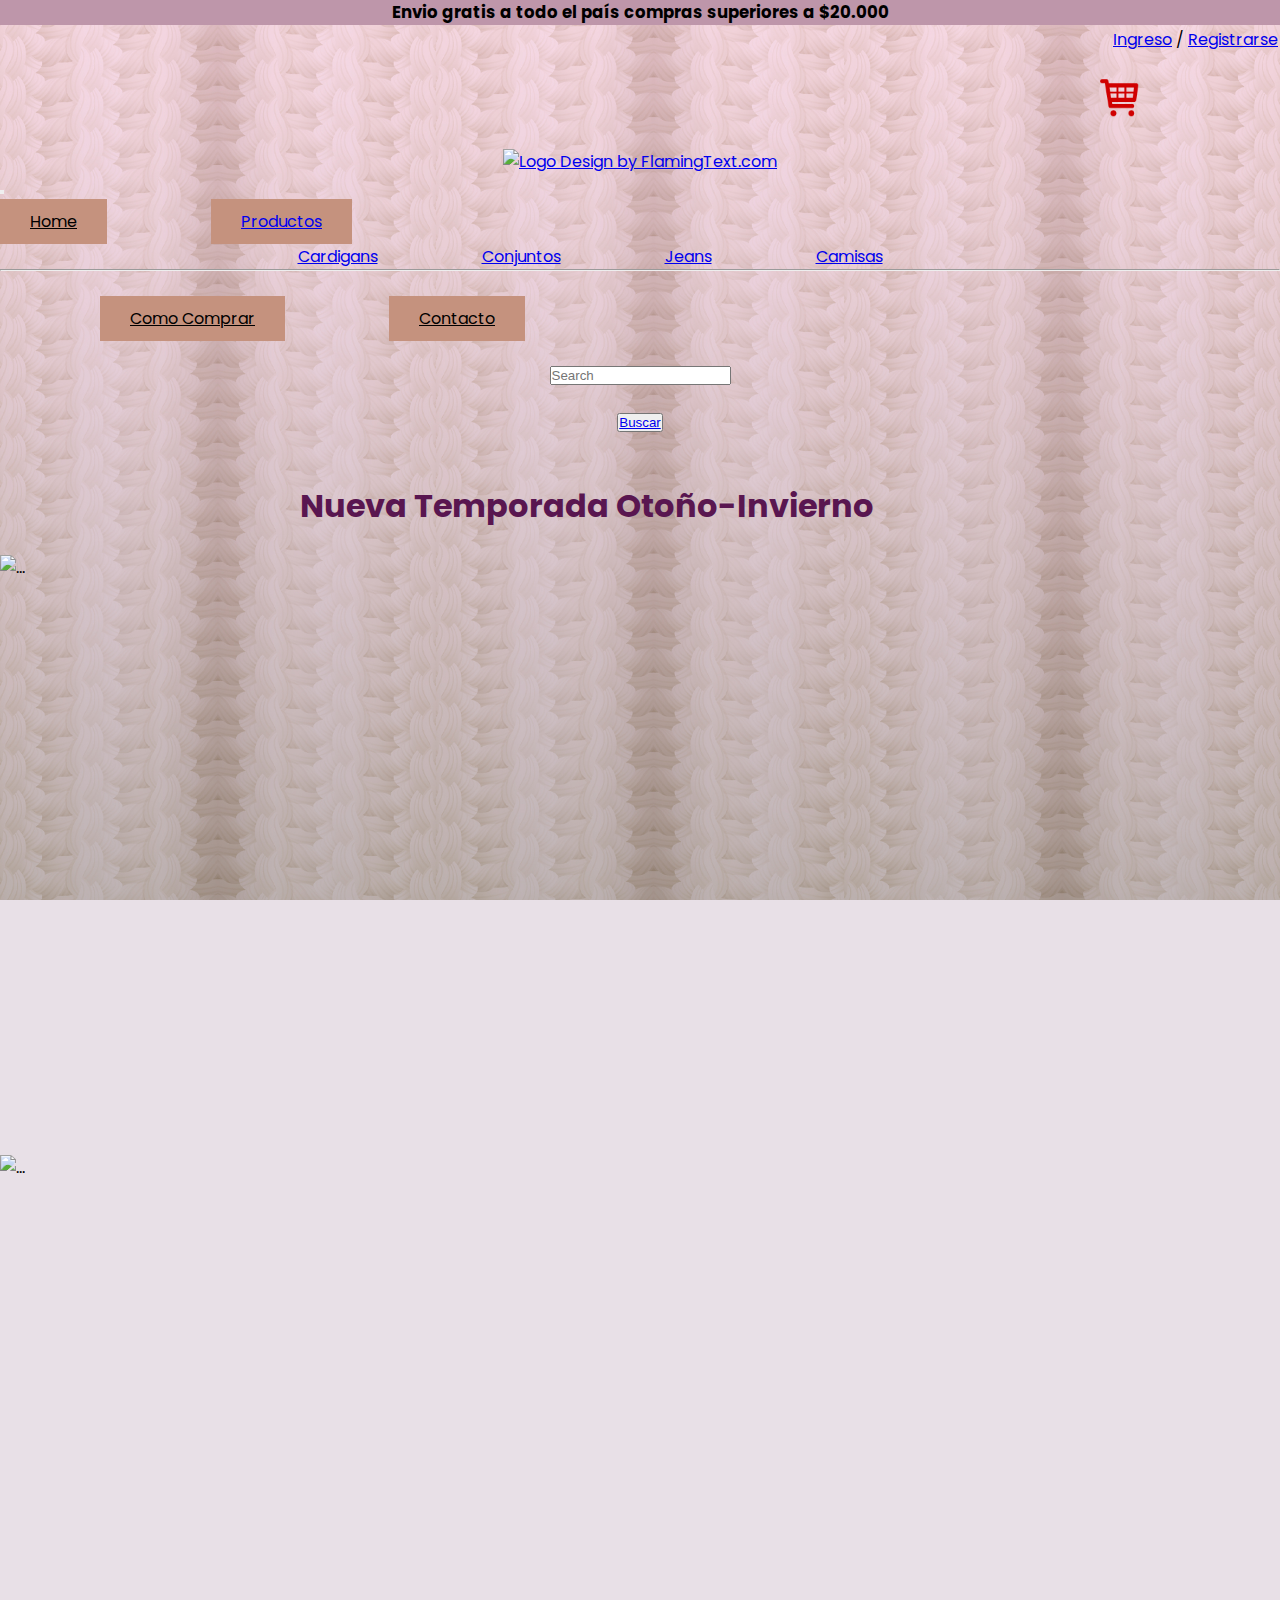
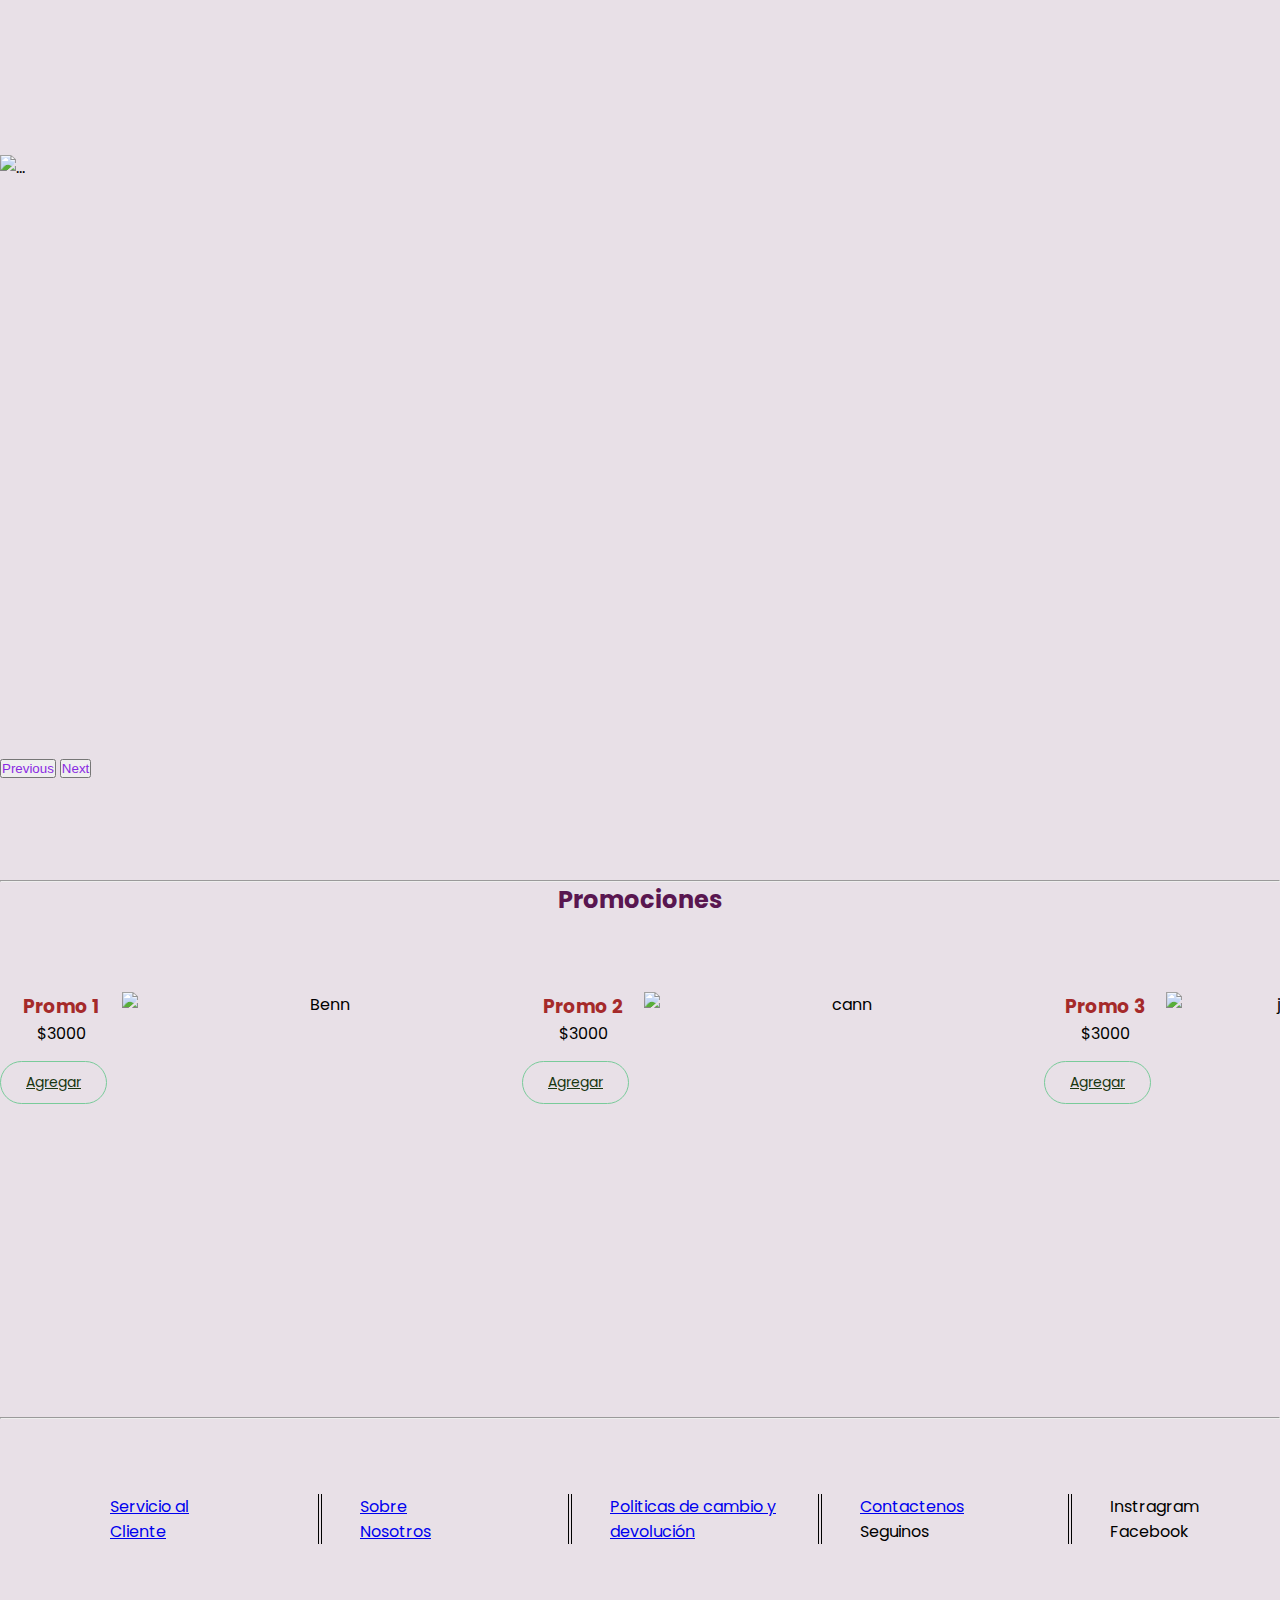
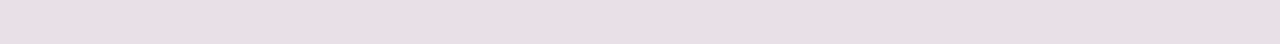
==== commit 1dda4aea: "trabajo final" ====
--- a/index.html
+++ b/index.html
@@ -5,12 +5,11 @@
   <meta charset="UTF-8">
   <meta http-equiv="X-UA-Compatible" content="IE=edge">
   <meta name="viewport" content="width=device-width, initial-scale=1.0">
-  <link rel="stylesheet" href="../Trabajo Final/css/style.css">
   <title>ProyectoFinal</title>
   <link href="https://cdn.jsdelivr.net/npm/bootstrap@5.3.0-alpha2/dist/css/bootstrap.min.css" rel="stylesheet"
     integrity="sha384-aFq/bzH65dt+w6FI2ooMVUpc+21e0SRygnTpmBvdBgSdnuTN7QbdgL+OapgHtvPp" crossorigin="anonymous">
-  <link rel="stylesheet" href="../trabajo-final/css/style.css">
-  <link rel="stylesheet" href="../trabajo-final/formato.js">
+  <link rel="stylesheet" href="./css/style.css">
+
 
   <style>
     header {
@@ -19,7 +18,7 @@
     }
 
     body {
-      background-image: url(../trabajo-final/assets/images/Vector.jpg);
+       background-image: url(./assets/images/Vector.jpg); 
       background-size: cover;
       background-attachment: fixed;
       background-color: rgb(232, 224, 231);
@@ -43,14 +42,35 @@
 
   <header>
     <h5>Envio gratis a todo el país compras superiores a $20.000</h5>
-
-
-  </header>
+  </header>  
   <div class="ingreso">
-    <a href="../trabajo-final/pages/formulario.html" target="_blank" rel="noopener noreferrer">Ingreso</a> /
-    <a href="../trabajo-final/pages/formulario.html" target="_blank" rel="noopener noreferrer">Registrarse</a>
+    <a href="./pages/formulario.html" target="_blank" rel="noopener noreferrer">Ingreso</a> /
+    <a href="./pages/formulario.html" target="_blank" rel="noopener noreferrer">Registrarse</a>
   </div>
 <br>
+<div>
+  <ul>
+    <li class="submenu">
+      <img src="./assets/images/cart.png" width="39"; height="38" id="img-carrito" alt="carrito" style="margin-left: 1100px">
+      <div id="carrito">
+        <table id="lista-carrito" class="table">
+          <thead>
+            <tr>
+              <th>Imagen</th>
+              <th>precio</th>
+              <th>total</th>
+              
+              <th></th>
+            </tr>
+          </thead>
+          <tbody></tbody>
+        </table>
+        <a href="#" id="vaciar-carrito" class="btn btn-primary btn-block">Vaciar Carrito</a>
+        <a href="#" id="procesar-pedido" class="btn btn-danger btn-block">Procesar Compra</a>
+      </div>
+    </li>
+  </ul>
+</div> 
   
 
   <br>
@@ -108,8 +128,8 @@
     </nav>
   </nav>
   <br>
-  <main id="contenedor-productos">
-    
+ 
+  <div class = "container" id="lista-productos">
     <section class="menu">
       <br>
       <h1 style="margin-left: 300px">Nueva Temporada Otoño-Invierno </h1>
@@ -156,6 +176,7 @@
         <br>
         <br>
         <br>
+  
         <div class="indumentaria">
           <div class="ropa1">
             <h3>Promo 1</h3>
@@ -188,6 +209,7 @@
             width="300" height="400" alt="jeans demin">
         </div>
       </div>
+    </div>
     </section>
   </main>
   <br>
@@ -197,10 +219,10 @@
     <br>
     <br>
     <div style="margin-left: 110px;" id="columnas">
-      <li><a href="../trabajo-final/pages/servicio-cliente.html">Servicio al Cliente</a></li>
-      <li><a href="../trabajo-final/pages/Contacto.html">Contactenos</a></li>
-      <li><a href="../trabajo-final/pages/nosotros.html"> Sobre Nosotros</a></li>
-      <li><a href="../trabajo-final/pages/Politicas.html">Politicas de cambio y devolución</a></li>
+      <li><a href="./pages/servicio-cliente.html">Servicio al Cliente</a></li>
+      <li><a href="./pages/nosotros.html"> Sobre Nosotros</a></li>
+      <li><a href="./pages/Politicas.html">Politicas de cambio y devolución</a></li>
+      <li><a href="./pages/Contacto.html">Contactenos</a></li>
       <li>Seguinos</li>
       <li>Instragram</li>
       <li>Facebook</li>
@@ -210,7 +232,9 @@
   <br>
   <br>
   <br>
-  <script src="../trabajo-final/formato.js"></script>
+  <script src="./carrito.js/formato.js"></script>
+<script src="./carrito.js/llenar-carro.js"></script>
+<script src="./carrito.js/pedido.js"></script>
   <script src="https://cdn.jsdelivr.net/npm/bootstrap@5.3.0-alpha2/dist/js/bootstrap.bundle.min.js"
     integrity="sha384-qKXV1j0HvMUeCBQ+QVp7JcfGl760yU08IQ+GpUo5hlbpg51QRiuqHAJz8+BrxE/N"
     crossorigin="anonymous"></script>
--- a/css/style.css
+++ b/css/style.css
@@ -0,0 +1,198 @@
+ @import url('https://fonts.googleapis.com/css2?family=Fasthand&family=Poppins:ital,wght@0,400;0,500;0,600;0,800;1,700&display=swap');
+
+ *{
+     margin: 0;
+     padding: 0;
+    }
+
+
+ .ingreso {
+     text-align: right;
+     margin: 2px;
+ }
+
+
+ .tienda {
+     text-align: center;
+     margin-bottom: 50;
+
+ }
+
+ header {
+     text-align: center;
+     font-size: 20px;
+
+ }
+
+ .nav-link {
+    display: inline-block;
+    background-color: #c5927e;
+    padding: 10px 30px;
+    text-decoration-style: solid;
+}
+.nav-link:hover{
+    background-color: #b091c2;
+}
+.submenu{
+    position: relative;
+}
+.submenu #carrito{
+    display: none
+
+}
+
+.submenu:hover #carrito{
+    display:block;
+    position:absolute;
+    right: 0;
+    backdrop-filter: blur(10px);
+    top: 50%;
+    z-index: 1;
+    background-color: #cadac5;
+    padding: 20px;
+    min-width: 80px;
+
+}
+
+.table {
+    width: 100%;
+}
+.th , td{
+    color: #91b0da;
+}
+ .barra {
+     text-align: center;
+     margin-top: 30px;
+     margin-right: 22px;
+     border-top: solid 1px black;
+     border-bottom: solid 1px black;
+     border-left: solid 1px black;
+     border-right: solid 1px black;
+     padding: 30px;
+     font-size: 20px;
+     background-color: burlywood;
+
+ }
+
+ .carousel-item {
+     height: 600px;
+     width: 1300px;
+
+ }
+
+ .pie {
+     text-align: center;
+ }
+
+ .padre {
+     /* me acomoda en lineas mis imagenes */
+     display: flex;
+     flex-wrap: wrap;
+     padding: 50px;
+     border: solid 2px rgb(204, 28, 28);
+     justify-content: space-between;
+ }
+
+ .indumentaria {
+
+     display: flex;
+
+ }
+
+
+ .piePagina {
+     display: flex;
+     flex-wrap: wrap;
+     padding: 50px;
+     border: solid 2px rgb(204, 28, 28);
+     justify-content: space-between;
+ }
+
+ .pagina {
+     text-align: center;
+ }
+
+ td,th {
+     padding: 0.5em;
+     border: 1px solid rgba(0, 0, 0, 0.2);
+
+ }
+
+ .tabla1 {
+     margin-left: 15px;
+ }
+
+ .tabla2 {
+     margin-left: 280px;
+ }
+
+ .formulario {}
+
+ body {
+     font-family: 'Poppins', sans-serif;
+ }
+
+ .menu h1 {
+     color: rgb(89, 22, 80);
+ }
+
+ .pie h2 {
+     color: rgb(89, 22, 80);
+ }
+
+ .indumentaria h3 {
+     color: brown;
+
+ }
+
+ .btn-3 {
+     display: inline-block;
+     padding: 10px 25px;
+     font-size: 14px;
+     color: #18360f;
+     border: 1px solid #79cb9a; /* para hacer burbuja */
+     border-radius: 25px;
+     margin-top: 15px;
+     margin-right: 15px;
+ }
+
+ .btn-3:hover {
+     background-color: #79cb9a;
+ }
+
+
+ #columnas {
+     column-count: 5;
+     column-gap: 80px;
+     column-rule: 4px double black;
+     list-style: none;
+ }
+ .form-select-cantidad{
+    margin-left: 520px;
+ }
+
+ /*FORMULARIO CON LA UL Y LAS LI*/
+form, form ul{display: flex;
+    flex-direction: column;
+    justify-content: center;
+    align-items: center;padding: 25px 0px 0px;gap: 28px;}
+    form ul {display: flex;flex-direction: column;
+    justify-content: center;align-items: center;gap: 28px;}
+    form li {display: flex;flex-direction: column;justify-content: center;gap:12px}
+    
+    /*CLASS INPUT*/
+    .input{width: 400px;background-color: rgb(199, 189, 189);}
+    
+    /*CLASS CHECKBOX*/
+    .checkbox{display: flex;justify-content: start;gap: 12px;}
+    
+    /*MENSAJE DEL TEXTAREA*/
+    textarea{width: 400px;height: 200px;background-color: rgb(199, 189, 189);}
+    
+    /*FIELDSET Y EL SPAN*/
+    fieldset{border: 4px solid orangered;background: chartreuse;}
+    span{color: blueviolet;}
+
+
+
+
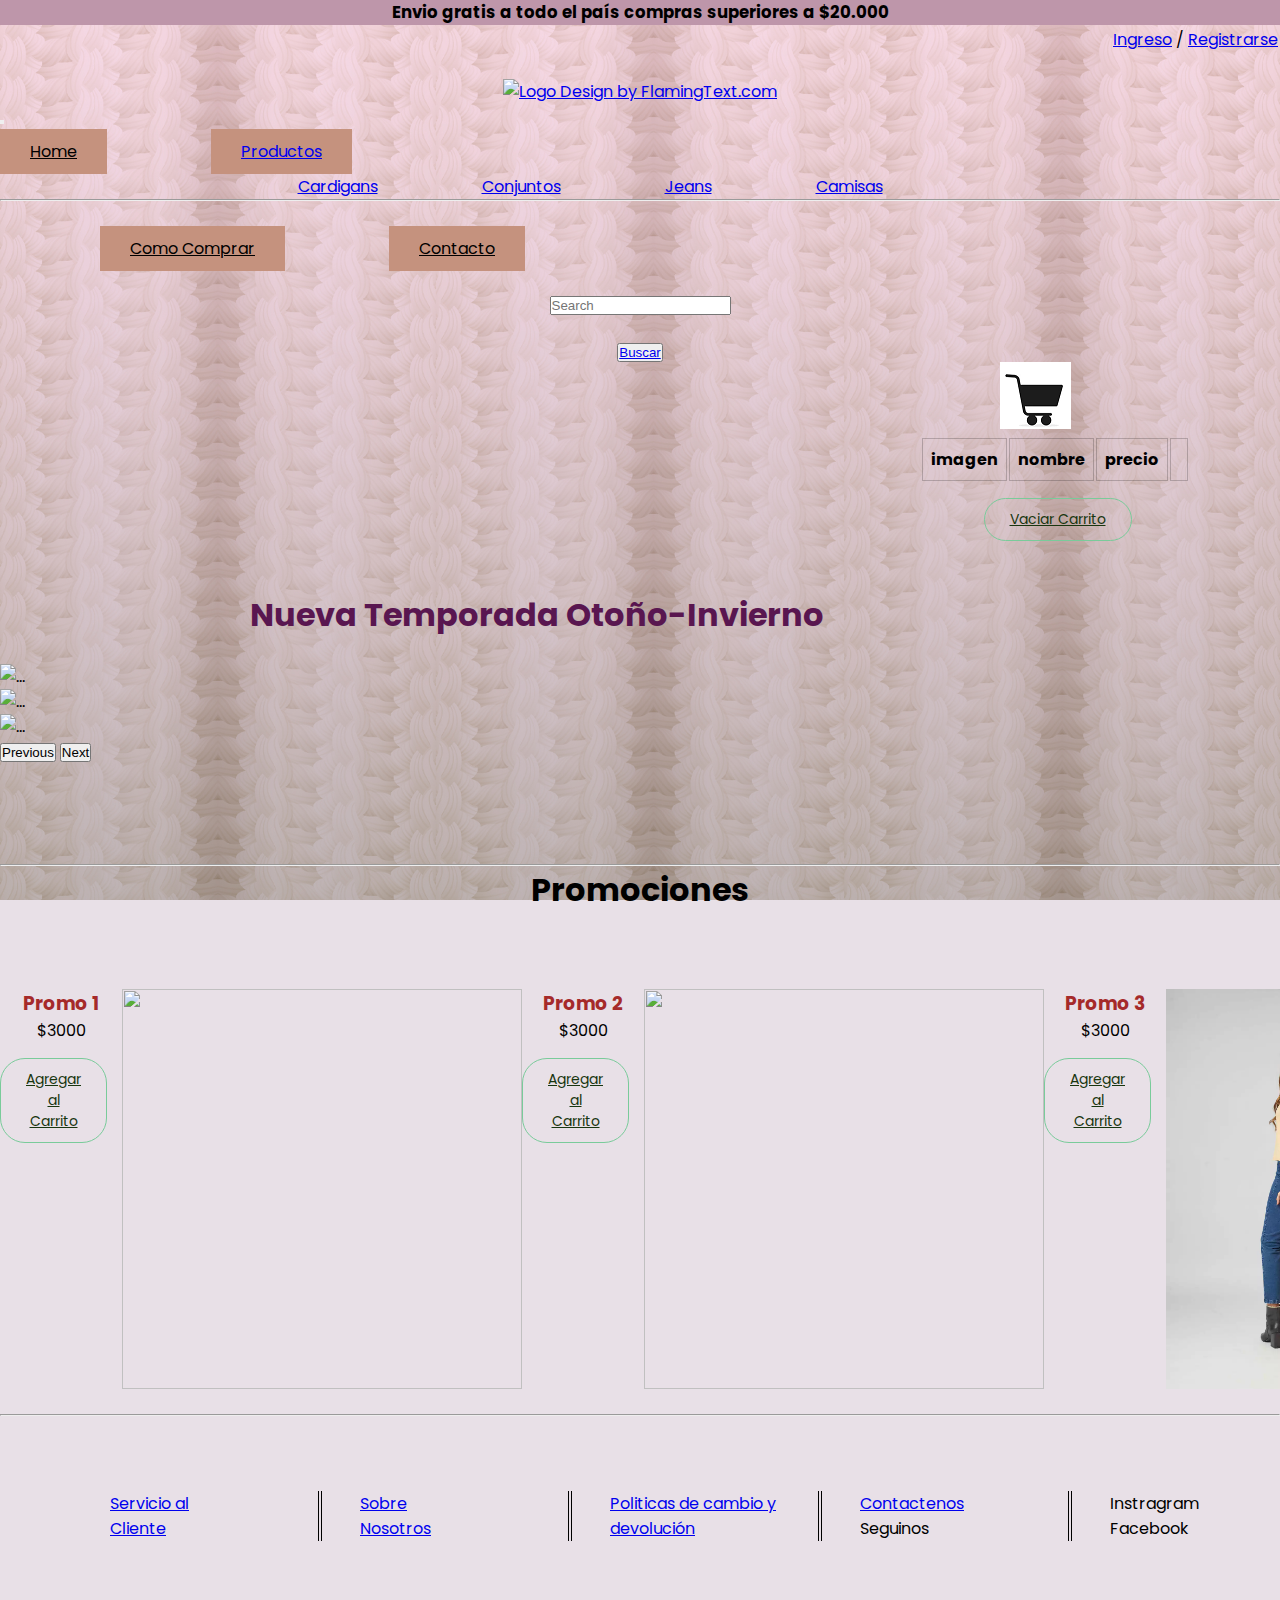
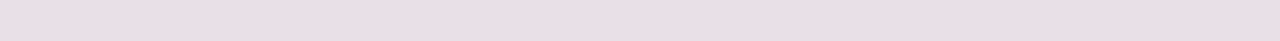
==== commit 51ed8945: "trabajo final" ====
--- a/index.html
+++ b/index.html
@@ -18,7 +18,7 @@
     }
 
     body {
-       background-image: url(./assets/images/Vector.jpg); 
+      background-image: url(./assets/images/Vector.jpg);
       background-size: cover;
       background-attachment: fixed;
       background-color: rgb(232, 224, 231);
@@ -42,44 +42,17 @@
 
   <header>
     <h5>Envio gratis a todo el país compras superiores a $20.000</h5>
-  </header>  
+  </header>
   <div class="ingreso">
-    <a href="./pages/formulario.html" target="_blank" rel="noopener noreferrer">Ingreso</a> /
+    <a href="./pages/ingreso-pag.html" target="_blank" rel="noopener noreferrer">Ingreso</a> /
     <a href="./pages/formulario.html" target="_blank" rel="noopener noreferrer">Registrarse</a>
   </div>
-<br>
-<div>
-  <ul>
-    <li class="submenu">
-      <img src="./assets/images/cart.png" width="39"; height="38" id="img-carrito" alt="carrito" style="margin-left: 1100px">
-      <div id="carrito">
-        <table id="lista-carrito" class="table">
-          <thead>
-            <tr>
-              <th>Imagen</th>
-              <th>precio</th>
-              <th>total</th>
-              
-              <th></th>
-            </tr>
-          </thead>
-          <tbody></tbody>
-        </table>
-        <a href="#" id="vaciar-carrito" class="btn btn-primary btn-block">Vaciar Carrito</a>
-        <a href="#" id="procesar-pedido" class="btn btn-danger btn-block">Procesar Compra</a>
-      </div>
-    </li>
-  </ul>
-</div> 
-  
-
-  <br>
-  <div class="tienda">
+  <br>
+  <div style="text-align: center;">
     <a target="_top" href="https://flamingtext.com/"><img
         src="https://blog.flamingtext.com/blog/2023/03/29/flamingtext_com_1680124080_1057183964.gif" border="0"
         alt="Logo Design by FlamingText.com" title="Logo Design by FlamingText.com"></a>
   </div>
-
   <nav>
     <nav class="navbar navbar-expand-lg bg-body-tertiary">
       <div class="container-fluid">
@@ -99,10 +72,10 @@
                 Productos
               </a>
               <ul class="dropdown-menu">
-                <li><a class="dropdown-item" href="../trabajo-final/produc.html">Cardigans</a></li>
-                <li><a class="dropdown-item" href="../trabajo-final/produc.html">Conjuntos</a></li>
-                <li><a class="dropdown-item" href="../trabajo-final/produc.html">Jeans</a></li>
-                <li><a class="dropdown-item" href="../trabajo-final/produc.html">Camisas</a></li>
+                <li><a class="dropdown-item" href="./produc.html">Cardigans</a></li>
+                <li><a class="dropdown-item" href="./produc.html">Conjuntos</a></li>
+                <li><a class="dropdown-item" href="./produc.html">Jeans</a></li>
+                <li><a class="dropdown-item" href="./produc.html">Camisas</a></li>
                 <li>
                   <hr class="dropdown-divider">
                 </li>
@@ -111,28 +84,48 @@
             </li>
 
             <li>
-              <a class="nav-link active" aria-current="page" href="../trabajo-final/pages/Como Comprar.html"
-                style="color: black">Como Comprar</a>
+              <a class="nav-link active" aria-current="page" href="./pages/Como Comprar.html" style="color: black">Como
+                Comprar</a>
             </li>
             <li>
-              <a class="nav-link active" aria-current="page" href="../trabajo-final/pages/Contacto.html"
+              <a class="nav-link active" aria-current="page" href="./pages/Contacto.html"
                 style="color: black">Contacto</a>
             </li>
           </ul>
           <form class="d-flex" role="search">
-            <input class="form-control me-2" type="search" placeholder ="Search" aria-label="Search" >
-            <button class ="btn btn-outline-success" type="submit"><a href="../trabajo-final/produc.html">Buscar</a></button>
+            <input class="form-control me-2" type="search" placeholder="Search" aria-label="Search">
+            <button class="btn btn-outline-success" type="submit"><a href="./produc.html">Buscar</a></button>
           </form>
         </div>
       </div>
     </nav>
   </nav>
-  <br>
- 
-  <div class = "container" id="lista-productos">
+  <main>
+    <div>
+      <ul>
+        <li class="submenu">
+          <img src="./assets/images/carrito2.png" id="img-carrito" alt="" >
+          <div id ="carrito">
+            <table id="lista-carrito">
+              <thead>
+                <tr>
+                  <th>imagen</th>
+                  <th>nombre</th>
+                  <th>precio</th>
+                  <th></th>
+                </tr>
+              </thead>
+              <tbody></tbody>
+            </table>
+            <a href="#" id="vaciar-carrito" class="btn-3" style="margin-left: 850px;">Vaciar Carrito</a>
+          </div>
+        </li>
+      </ul>
+    </div>
+  <div class="container" id="lista-productos">
     <section class="menu">
       <br>
-      <h1 style="margin-left: 300px">Nueva Temporada Otoño-Invierno </h1>
+      <h1 style="margin-left:250px">Nueva Temporada Otoño-Invierno </h1>
       <br>
 
       <div id="carouselExampleAutoplaying" class="carousel slide" data-bs-ride="carousel">
@@ -172,49 +165,48 @@
     <hr>
     <section>
       <div class="pie">
-        <h2>Promociones</h2>
+        <h1>Promociones</h1>
         <br>
         <br>
         <br>
-  
+
         <div class="indumentaria">
           <div class="ropa1">
             <h3>Promo 1</h3>
             <div class="precios">
               <p class="precio-1">$3000</p>
             </div>
-            <a href="#" class="agregar-carrito btn-3" data-id="1">Agregar</a>
+            <a href="#" class="agregar-carrito btn-3" data-id="11">Agregar al Carrito</a>
           </div>
           <img src="https://qph.cf2.quoracdn.net/main-qimg-83aaeb719001f0c84050395a877b69ab-lq" width="400" height="400"
-            alt="Benn">
+            alt="">
           <div class="ropa2">
             <h3>Promo 2</h3>
             <div class="precios">
               <p class="precio-1">$3000</p>
             </div>
-            <a href="#" class="agregar-carrito btn-3" data-id="2">Agregar</a>
+            <a href="#" class="agregar-carrito btn-3" data-id="12">Agregar al Carrito</a>
           </div>
           <img
             src="https://yagmourio.vtexassets.com/arquivos/ids/280302/Sweater-Amelie-Bordo-0800273155-01.jpg?v=1766343345"
-            width="400" height="400" alt="cann">
+            width="400" height="400" alt="">
           <div class="ropa3">
             <h3>Promo 3</h3>
             <div class="precios">
               <p class="precio-1">$3000</p>
             </div>
-            <a href="#" class="agregar-carrito btn-3" data-id="3">Agregar</a>
-          </div>
-          <img
-            src="https://d3ugyf2ht6aenh.cloudfront.net/stores/001/448/648/products/jeans_mom_mujer_dalia-228fb6ad65de558dde16455594412146-1024-1024.jpg"
-            width="300" height="400" alt="jeans demin">
+            <a href="#" class="agregar-carrito btn-3" data-id="13">Agregar al Carrito</a>
+          </div>
+          <img src="./assets/images/jens23.webp" width="300" height="400" alt="">
         </div>
       </div>
-    </div>
-    </section>
+  </div>
+  </section>
   </main>
   <br>
   <hr>
   <br>
+</main>
   <footer class="footer">
     <br>
     <br>
@@ -233,13 +225,11 @@
   <br>
   <br>
   <script src="./carrito.js/formato.js"></script>
-<script src="./carrito.js/llenar-carro.js"></script>
-<script src="./carrito.js/pedido.js"></script>
+  <script src="./carrito.js/pedido.js"></script>
   <script src="https://cdn.jsdelivr.net/npm/bootstrap@5.3.0-alpha2/dist/js/bootstrap.bundle.min.js"
     integrity="sha384-qKXV1j0HvMUeCBQ+QVp7JcfGl760yU08IQ+GpUo5hlbpg51QRiuqHAJz8+BrxE/N"
     crossorigin="anonymous"></script>
 
-
 </body>
 
 </html>--- a/css/style.css
+++ b/css/style.css
@@ -1,11 +1,11 @@
  @import url('https://fonts.googleapis.com/css2?family=Fasthand&family=Poppins:ital,wght@0,400;0,500;0,600;0,800;1,700&display=swap');
-
- *{
+/* para recetear visual */
+ *{ 
      margin: 0;
      padding: 0;
     }
 
-
+/* ingreso y logo */
  .ingreso {
      text-align: right;
      margin: 2px;
@@ -32,48 +32,8 @@
 }
 .nav-link:hover{
     background-color: #b091c2;
-}
-.submenu{
-    position: relative;
-}
-.submenu #carrito{
-    display: none
-
-}
-
-.submenu:hover #carrito{
-    display:block;
-    position:absolute;
-    right: 0;
-    backdrop-filter: blur(10px);
-    top: 50%;
-    z-index: 1;
-    background-color: #cadac5;
-    padding: 20px;
-    min-width: 80px;
-
-}
-
-.table {
-    width: 100%;
-}
-.th , td{
-    color: #91b0da;
-}
- .barra {
-     text-align: center;
-     margin-top: 30px;
-     margin-right: 22px;
-     border-top: solid 1px black;
-     border-bottom: solid 1px black;
-     border-left: solid 1px black;
-     border-right: solid 1px black;
-     padding: 30px;
-     font-size: 20px;
-     background-color: burlywood;
-
- }
-
+}margin
+/* carrusel home */
  .carousel-item {
      height: 600px;
      width: 1300px;
@@ -117,7 +77,7 @@
      border: 1px solid rgba(0, 0, 0, 0.2);
 
  }
-
+/* tabla de talles */
  .tabla1 {
      margin-left: 15px;
  }
@@ -125,26 +85,36 @@
  .tabla2 {
      margin-left: 280px;
  }
+ .submenu{
+    margin-left: 1000px;
+ }
+ table{
+    margin-left: 920px;
+ }
+
+ .u-full-width{
+    margin-left: 1000px;
+ }
 
  .formulario {}
 
  body {
      font-family: 'Poppins', sans-serif;
  }
-
+/* titulo */
  .menu h1 {
      color: rgb(89, 22, 80);
  }
-
+/* letras */
  .pie h2 {
      color: rgb(89, 22, 80);
  }
-
+/* titulos */
  .indumentaria h3 {
      color: brown;
 
  }
-
+/* botones de agregar */
  .btn-3 {
      display: inline-block;
      padding: 10px 25px;
@@ -160,39 +130,90 @@
      background-color: #79cb9a;
  }
 
-
+/* columnas de footer */
  #columnas {
      column-count: 5;
      column-gap: 80px;
      column-rule: 4px double black;
      list-style: none;
  }
- .form-select-cantidad{
-    margin-left: 520px;
- }
-
- /*FORMULARIO CON LA UL Y LAS LI*/
+ .form-select-talle{
+    margin-left: 600px;
+ }
+
+
+ /* formulario login*/
 form, form ul{display: flex;
     flex-direction: column;
     justify-content: center;
     align-items: center;padding: 25px 0px 0px;gap: 28px;}
-    form ul {display: flex;flex-direction: column;
-    justify-content: center;align-items: center;gap: 28px;}
-    form li {display: flex;flex-direction: column;justify-content: center;gap:12px}
+  
     
-    /*CLASS INPUT*/
-    .input{width: 400px;background-color: rgb(199, 189, 189);}
-    
-    /*CLASS CHECKBOX*/
-    .checkbox{display: flex;justify-content: start;gap: 12px;}
-    
-    /*MENSAJE DEL TEXTAREA*/
-    textarea{width: 400px;height: 200px;background-color: rgb(199, 189, 189);}
-    
-    /*FIELDSET Y EL SPAN*/
-    fieldset{border: 4px solid orangered;background: chartreuse;}
-    span{color: blueviolet;}
-
-
-
-
+    /* formulario registro */
+    .registro{display: flex;
+        flex-direction: column;
+        justify-content: center;
+        align-items: center;padding: 25px 0px 0px;gap: 28px;}
+        
+     /* formulario contacto- mensaje */
+        .container-form{
+            width: 100%;
+            max-width: 1100px;
+            margin: auto;
+            display: grid;
+            grid-template-columns: repeat(2,1fr);
+            grid-gap: 50px;
+            margin-top: 90px;
+        }
+        .container-form h2{
+            margin-bottom: 15px;
+            font-size: 35px
+        }
+        .container-form p{
+            font-size: 17px;
+            line-height: 1.6;
+            margin-bottom: 30px;
+        }
+        .container-form a{
+            font-size: 17px;
+            display: inline-block;
+            text-decoration: none;
+            width: 100%;
+            margin-bottom: 15px;
+            color: black;
+            font-weight: 700;
+        }
+        .container-form a i{
+            color: orange;
+            margin-right: 10px;
+        }
+        .container-form form .campo, textarea{
+            width: 100%;
+            padding: 15px 10px;
+            font-size: 16px;
+            border: 1px solid #dbdbdb;
+            margin-bottom: 20px;
+            border-radius: 3px;
+            outline: 0px;
+        }
+        .container-form form textarea{
+            max-width: 530px;
+            min-width: 530px;
+            min-height: 140px;
+            max-height: 150px;
+        }
+        .container-form .btn-enviar{
+            padding: 15px;
+            font-size: 16px;
+            border: none;
+            outline: 0px;
+            background: orange;
+            color: white;
+            border-radius: 3px;
+            cursor: pointer;
+            transition: all 300ms ease;
+        }
+        .container-form .btn-enviar:hover{
+            background: #e39403;
+        }
+        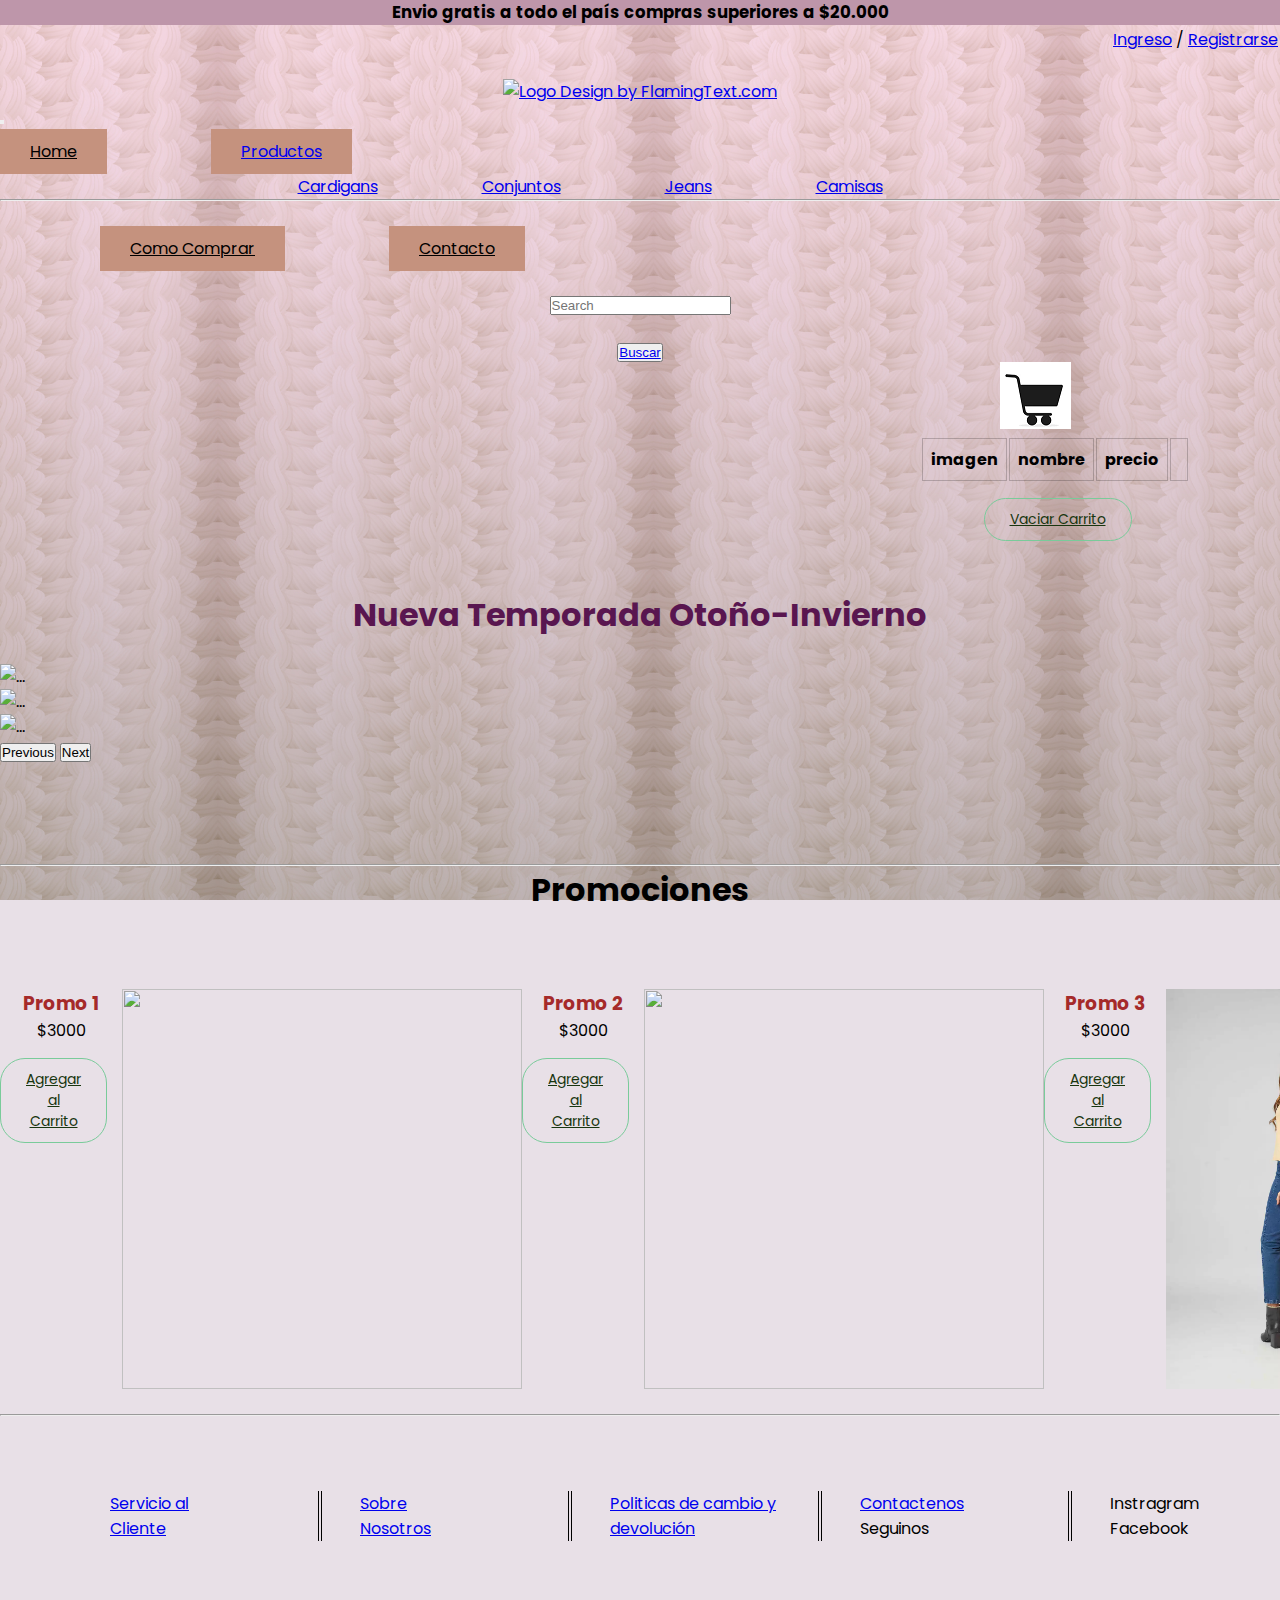
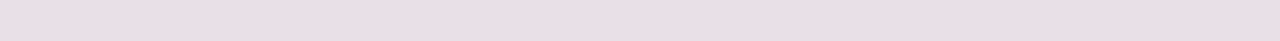
==== commit eea02cb5: "trabajo final" ====
--- a/index.html
+++ b/index.html
@@ -125,7 +125,7 @@
   <div class="container" id="lista-productos">
     <section class="menu">
       <br>
-      <h1 style="margin-left:250px">Nueva Temporada Otoño-Invierno </h1>
+      <h1>Nueva Temporada Otoño-Invierno </h1>
       <br>
 
       <div id="carouselExampleAutoplaying" class="carousel slide" data-bs-ride="carousel">
@@ -224,8 +224,8 @@
   <br>
   <br>
   <br>
-  <script src="./carrito.js/formato.js"></script>
-  <script src="./carrito.js/pedido.js"></script>
+ 
+  <script src="./formato.js"></script>
   <script src="https://cdn.jsdelivr.net/npm/bootstrap@5.3.0-alpha2/dist/js/bootstrap.bundle.min.js"
     integrity="sha384-qKXV1j0HvMUeCBQ+QVp7JcfGl760yU08IQ+GpUo5hlbpg51QRiuqHAJz8+BrxE/N"
     crossorigin="anonymous"></script>
--- a/css/style.css
+++ b/css/style.css
@@ -4,6 +4,7 @@
      margin: 0;
      padding: 0;
     }
+
 
 /* ingreso y logo */
  .ingreso {
@@ -150,10 +151,161 @@
   
     
     /* formulario registro */
-    .registro{display: flex;
-        flex-direction: column;
-        justify-content: center;
-        align-items: center;padding: 25px 0px 0px;gap: 28px;}
+
+
+h1{
+    text-align: center;
+    font-weight: 700;
+}
+* {
+    box-sizing: border-box;
+}
+
+body.formu {
+    font-family: 'Roboto', sans-serif;
+    background: antiquewhite;
+}
+
+main.regi {
+    max-width: 800px;
+    width: 90%;
+    margin: auto;
+    padding: 40px;
+}
+
+.formulario {
+    display: grid;
+    grid-template-columns: 1fr 1fr;
+    gap: 20px;
+}
+
+.formulario__label {
+    display: block;
+    font-weight: 700;
+    padding: 10px;
+    cursor: pointer;
+}
+
+.formulario__grupo-input {
+    position: relative;
+}
+
+.formulario__input {
+    width: 100%;
+    background: #fff;
+    border: 3px solid transparent;
+    border-radius: 3px;
+    height: 45px;
+    line-height: 45px;
+    padding: 0 40px 0 10px;
+    transition: .3s ease all;
+}
+
+.formulario__input:focus {
+    border: 3px solid #0075FF;
+    outline: none;
+    box-shadow: 3px 0px 30px rgba(163,163,163, 0.4);
+}
+
+.formulario__input-error {
+    font-size: 12px;
+    margin-bottom: 0;
+    display: none;
+}
+
+.formulario__input-error-activo {
+    display: block;
+}
+
+.formulario__validacion-estado {
+    position: absolute;
+    right: 10px;
+    bottom: 15px;
+    z-index: 100;
+    font-size: 16px;
+    opacity: 0;
+}
+
+.formulario__checkbox {
+    margin-right: 10px;
+}
+
+.formulario__grupo-terminos, 
+.formulario__mensaje,
+.formulario__grupo-btn-enviar {
+    grid-column: span 2;
+}
+
+.formulario__mensaje {
+    height: 45px;
+    line-height: 45px;
+    background: #F66060;
+    padding: 0 15px;
+    border-radius: 3px;
+    display: none;
+}
+
+.formulario__mensaje-activo {
+    display: block;
+}
+
+.formulario__mensaje p {
+    margin: 0;
+}
+
+.formulario__grupo-btn-enviar {
+    display: flex;
+    flex-direction: column;
+    align-items: center;
+}
+
+.formulario__btn {
+    height: 45px;
+    line-height: 45px;
+    width: 30%;
+    background: #000;
+    color: #fff;
+    font-weight: bold;
+    border: none;
+    border-radius: 3px;
+    cursor: pointer;
+    transition: .1s ease all;
+}
+
+.formulario__btn:hover {
+    box-shadow: 3px 0px 30px rgba(163,163,163, 1);
+}
+
+.formulario__mensaje-exito {
+    font-size: 14px;
+    color: #8e0f0f;
+    display: none;
+}
+
+.formulario__mensaje-exito-activo {
+    display: block;
+}
+
+/* ----- -----  Estilos para Validacion ----- ----- */
+.formulario__grupo-correcto .formulario__validacion-estado {
+    color: #1ed12d;
+    opacity: 1;
+}
+
+.formulario__grupo-incorrecto .formulario__label {
+    color: #bb2929;
+}
+
+.formulario__grupo-incorrecto .formulario__validacion-estado {
+    color: #bb2929;
+    opacity: 1;
+}
+
+.formulario__grupo-incorrecto .formulario__input {
+    border: 3px solid #bb2929;
+}        
+
+
         
      /* formulario contacto- mensaje */
         .container-form{
@@ -216,4 +368,5 @@
         .container-form .btn-enviar:hover{
             background: #e39403;
         }
+        
         